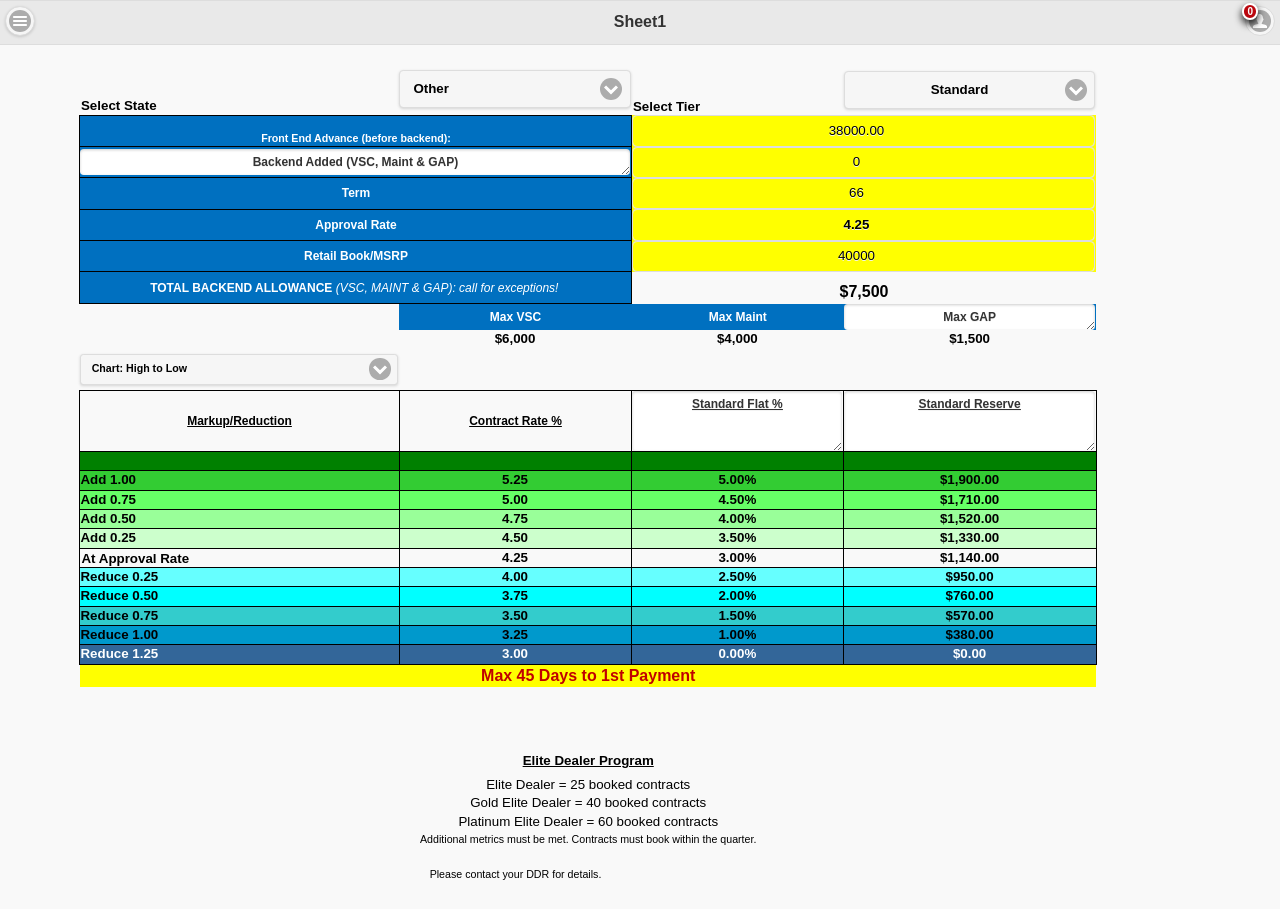
==== index.htm @ ca5412ac "Add files via upload" ====
<!doctype html>
<!-- saved from url=(0013)about:internet -->
<html manifest='offline.appcache'>
    <head>
		<!-- The parts of this webpage that is defined by the original spreadsheet have the same copyright as the original spreadsheet. -->
		<!-- The generic Excel-related parts of this page is Copyright (C) 2002-2026 Framtidsforum I&M AB, Sweden. -->
		<meta name='GENERATOR' content='SpreadsheetConverter to Mobile version 10.6.8301.0' />
		<meta name='viewport' content='width=device-width, user-scalable=no, initial-scale=1'>
        <meta http-equiv='Content-Type' content='text/html; charset=utf-8' />	
		<!-- TITLE OF WEB PAGE -->
        <title>DDR Power Flat Calculator 2020</title>  	
		<link rel='apple-touch-icon-precomposed' href='powered-by-spreadsheetconverter.png'/>
        <link rel='icon' href='powered-by-spreadsheetconverter.png'/>
		<!-- EXTERNAL STYLE SHEET -->
        <link type='text/css' rel='stylesheet' href='assets/css/app.min.css' /><script>var ssc=ssc||{};ssc.pendingUploads=0;ssc.recalcSource='';ssc.APPNAME='PowerFlatCalcDDRCompleteFinal2026';ssc.asyncRecalc=true;</script>
        
        <!-- EXTERNAL JAVASCRIPT -->
        <script type='text/javascript' src='assets/js/app.min.js'></script>
        <script type='text/javascript'>
            $(document).bind('mobileinit',function(){
            $.mobile.changePage.defaults.changeHash = false;
            $.mobile.hashListeningEnabled = false;
            $.mobile.pushStateEnabled = false;});
        </script>
    </head>   
	<!-- BODY CONTENT -->
	<body onload = 'LoadFromQueryString();' browserstorage='false'> <form id="formc" name="formc" method="post" action="https://www.spreadsheetserver.com/server1/g/submit/submit.aspx" target="_top"> <input type='hidden' id='xl_spreadsheet' name='xl_spreadsheet' value='DDR Power Flat Calculator 2020' /> <input type='hidden' id='xl_target2' name='xl_target2' value='lIX2X4qNEWEBjwAvl70T887mK9JZn3meFwxVWVyf2bwhf4KD0NtMVYGzAds2PbgvA5z5WD911DYlU8/YTv1NTm8PkpYxOVdYeLLbTpl46bJu5knNavNoyGuL34n3CODK3PmqX73YiHFtkz6jt1gqkOtJW/hP6wO914LXNCgMHcA=' /> <input type='hidden' id='xl_client' name='xl_client' value='x10.6.8301.0' /> <section id='home' data-url='home' data-role='page' swidth='520' class='cpc'><header data-role='header' data-theme='a'><h1>Sheet1</h1><a href='#leftpanel' data-role='button' data-icon='bars' data-iconpos='notext'>leftpanel</a><a href='#realtimesync_userlistpage' data-iconpos='notext' data-role='button' data-icon='user' class='ui-btn ui-btn-right ui-icon-user ui-corner-all ui-btn-icon-right ui-btn-icon-notext' style='overflow: visible'> <div> <span class='liveuserscount badge badge-header'>0</span> </div> </a></header><article role='main' class='ui-content' style='padding:0px;'> <table width='100%' cellspacing='0' cellpadding='0' style='border-collapse:collapse; margin-bottom:10px;' id='Sheet1-table'> <tr style="height:1px;"> <td width='34'></td><td width='128'></td><td width='99'></td><td width='90'></td><td width='91'></td><td width='78'></td></tr> <tr style='height:13pt;'> <td class='ee100'> </td> <td class='ee100'> </td> <td class='ee100'> </td> <td class='ee100'> </td> <td class='ee100'> </td> <td class='ee100'> </td> </tr> <tr style='height:13pt;'> <td class='ee100'> </td> <td class='ee103'> Select State </td> <td class='ee106'> <fieldset id="fs_XLEW_1_2_3" style="border:0;padding:0;"><select name='XLEW_1_2_3' id='XLEW_1_2_3' class='ee105 no-bg' style=' width:100% ' tabindex='1' size='1' onchange="recalc_onclick('XLEW_1_2_3')"><option data-value="s:CA">CA</option><option data-value="s:CO">CO</option><option data-value="s:IN">IN</option><option data-value="s:NY">NY</option><option data-value="s:OR">OR</option><option data-value="s:SC">SC</option><option data-value="s:TX">TX</option><option data-value="s:Other" selected='selected'>Other</option></select>
</fieldset> </td> <td class='ee103'> Select Tier </td> <td class='ee107'> <fieldset id="fs_XLEW_1_2_5" style="border:0;padding:0;"><select name='XLEW_1_2_5' id='XLEW_1_2_5' class='ee109 no-bg' style=' width:100% ' tabindex='2' size='1' onchange="recalc_onclick('XLEW_1_2_5')"><option data-value="s:Standard" selected='selected'>Standard</option><option data-value="s:Elite">Elite</option><option data-value="s:Gold">Gold</option><option data-value="s:Platinum">Platinum</option></select>
</fieldset> </td> <td class='ee110'> </td> </tr> <tr style='height:13pt;'> <td class='ee100'> </td> <td class='ee111' colspan = '2'> Front End Advance (before backend): </td> <td class='ee117 tooth-fill' colspan = '2'> <div class='ui-input-text ui-body-inherit ui-corner-all'><input type='number' id='XLEW_1_3_4' name='XLEW_1_3_4' class='ee117' style=' width:100% ' value='38000.00' tabindex='3' data-enhanced='true' onchange = "this.value=eedisplayFloatND(eeparseFloat(this.value),2);recalc_onclick('XLEW_1_3_4')" placeholder = "" /></div> </td> <td class='ee120'> </td> </tr> <tr style='height:13pt;'> <td class='ee100'> </td> <td class='ee123' colspan = '2'> <textarea id='XLEW_1_4_2' name='XLEW_1_4_2' class='ee125' style='overflow:auto; border:0px solid #000000; width:100% ;height: 100%' tabindex='-1' readonly rows='1' wrap='soft' onchange="" data-autogrow='false'>""</textarea> </td> <td class='ee117 tooth-fill' colspan = '2'> <div class='ui-input-text ui-body-inherit ui-corner-all'><input type='number' id='XLEW_1_4_4' name='XLEW_1_4_4' class='ee117' style=' width:100% ' value='0' tabindex='4' data-enhanced='true' onchange = "this.value=eedisplayFloatND(eeparseFloat(this.value),0);recalc_onclick('XLEW_1_4_4')" placeholder = "" /></div> </td> <td class='ee100'> </td> </tr> <tr style='height:13pt;'> <td class='ee100'> </td> <td class='ee126' colspan = '2'> Term </td> <td class='ee117 tooth-fill' colspan = '2'> <div class='ui-input-text ui-body-inherit ui-corner-all'><input type='number' id='XLEW_1_5_4' name='XLEW_1_5_4' class='ee117' style=' width:100% ' value='66' tabindex='5' data-enhanced='true' onchange = "this.value=eedisplayFloat(eeparseFloat(this.value));recalc_onclick('XLEW_1_5_4')" placeholder = "" /></div> </td> <td class='ee100'> </td> </tr> <tr style='height:13pt;'> <td class='ee100'> </td> <td class='ee126' colspan = '2'> Approval Rate </td> <td class='ee127 tooth-fill' colspan = '2'> <div class='ui-input-text ui-body-inherit ui-corner-all'><input type='number' id='XLEW_1_6_4' name='XLEW_1_6_4' class='ee127' style=' width:100% ' value='4.25' tabindex='6' data-enhanced='true' onchange = "this.value=eedisplayFloatND(eeparseFloat(this.value),2);recalc_onclick('XLEW_1_6_4')" placeholder = "" /></div> </td> <td class='ee100'> </td> </tr> <tr style='height:15pt;'> <td class='ee100'> </td> <td class='ee126' colspan = '2'> Retail Book/MSRP </td> <td class='ee117 tooth-fill' colspan = '2'> <div class='ui-input-text ui-body-inherit ui-corner-all'><input type='number' id='XLEW_1_7_4' name='XLEW_1_7_4' class='ee117' style=' width:100% ' value='40000' tabindex='7' data-enhanced='true' onchange = "this.value=eedisplayFloatND(eeparseFloat(this.value),0);recalc_onclick('XLEW_1_7_4')" placeholder = "" /></div> </td> <td class='ee100'> </td> </tr> <tr style='height:24pt;'> <td class='ee100'> </td> <td class='ee129' colspan = '2'> TOTAL BACKEND ALLOWANCE <font class='ee130'>(VSC, MAINT &amp; GAP): call for exceptions!<span> </span></font> </td> <td class='ee131' colspan = '2'> <div><input type='text' id='XLEW_1_8_4' name='XLEW_1_8_4' class='ee131' style='overflow:hidden; border:0px solid #000000; width:100% ;box-shadow:none;-moz-box-shadow:none;-webkit-box-shadow:none;background:transparent;text-shadow: none;font-family:inherit;' value='-' tabindex='-1' data-enhanced='true' readonly onchange = "" placeholder = "" data-theme='none' /></div> </td> <td class='ee100'> </td> </tr> <tr style='height:13pt;'> <td class='ee100' colspan = '2'> </td> <td class='ee134'> Max VSC </td> <td class='ee134'> Max Maint </td> <td class='ee135'> <textarea id='XLEW_1_9_5' name='XLEW_1_9_5' class='ee125' style='overflow:auto; border:0px solid #000000; width:100% ;height: 100%' tabindex='-1' readonly rows='1' wrap='soft' onchange="" data-autogrow='false'>""</textarea> </td> <td class='ee100'> </td> </tr> <tr style='height:13pt;'> <td class='ee100'> </td> <td class='ee136'> </td> <td class='ee107'> <div><input type='text' id='XLEW_1_10_3' name='XLEW_1_10_3' class='ee107' style='overflow:hidden; border:0px solid #000000; width:100% ;box-shadow:none;-moz-box-shadow:none;-webkit-box-shadow:none;background:transparent;text-shadow: none;font-family:inherit;' value='-' tabindex='-1' data-enhanced='true' readonly onchange = "" placeholder = "" data-theme='none' /></div> </td> <td class='ee107'> <div><input type='text' id='XLEW_1_10_4' name='XLEW_1_10_4' class='ee107' style='overflow:hidden; border:0px solid #000000; width:100% ;box-shadow:none;-moz-box-shadow:none;-webkit-box-shadow:none;background:transparent;text-shadow: none;font-family:inherit;' value='-' tabindex='-1' data-enhanced='true' readonly onchange = "" placeholder = "" data-theme='none' /></div> </td> <td class='ee107'> <div><input type='text' id='XLEW_1_10_5' name='XLEW_1_10_5' class='ee107' style='overflow:hidden; border:0px solid #000000; width:100% ;box-shadow:none;-moz-box-shadow:none;-webkit-box-shadow:none;background:transparent;text-shadow: none;font-family:inherit;' tabindex='-1' data-enhanced='true' readonly onchange = "" placeholder = "" data-theme='none' /></div> </td> <td class='ee100'> </td> </tr> <tr style='height:12pt;'> <td class='ee100'> </td> <td class='ee139'> <fieldset id="fs_XLEW_1_11_2" style="border:0;padding:0;"><select name='XLEW_1_11_2' id='XLEW_1_11_2' class='ee122 no-bg' style=' width:100% ' tabindex='8' size='1' onchange="recalc_onclick('XLEW_1_11_2')"><option data-value="s:Chart: High to Low" selected='selected'>Chart: High to Low</option><option data-value="s:Chart: Low to High">Chart: Low to High</option></select>
</fieldset> </td> <td class='ee136'> </td> <td class='ee103'> </td> <td class='ee100'> </td> <td class='ee100'> </td> </tr> <tr style='height:38pt;'> <td class='ee100'> </td> <td class='ee140'> Markup/Reduction </td> <td class='ee143'> Contract Rate % </td> <td class='ee144'> <textarea id='XLEW_1_12_4' name='XLEW_1_12_4' class='ee142' style='overflow:auto; border:0px solid #000000; width:100% ;height: 100%' tabindex='-1' readonly rows='3' wrap='soft' onchange="" data-autogrow='false'>""</textarea> </td> <td class='ee145'> <textarea id='XLEW_1_12_5' name='XLEW_1_12_5' class='ee142' style='overflow:auto; border:0px solid #000000; width:100% ;height: 100%' tabindex='-1' readonly rows='3' wrap='soft' onchange="" data-autogrow='false'>""</textarea> </td> <td class='ee110'> </td> </tr> <tr style='height:13pt;'> <td class='ee100'> </td> <td class='ee146'> <div><input type='text' id='XLEW_1_13_2' name='XLEW_1_13_2' class='ee146' style='overflow:hidden; border:0px solid #000000; width:100% ;box-shadow:none;-moz-box-shadow:none;-webkit-box-shadow:none;background:transparent;text-shadow: none;font-family:inherit;' tabindex='-1' data-enhanced='true' readonly onchange = "" placeholder = "" data-theme='none' /></div> </td> <td class='ee148'> <div><input type='text' id='XLEW_1_13_3' name='XLEW_1_13_3' class='ee148' style='overflow:hidden; border:0px solid #000000; width:100% ;box-shadow:none;-moz-box-shadow:none;-webkit-box-shadow:none;background:transparent;text-shadow: none;font-family:inherit;' tabindex='-1' data-enhanced='true' readonly onchange = "" placeholder = "" data-theme='none' /></div> </td> <td class='ee148'> <div><input type='text' id='XLEW_1_13_4' name='XLEW_1_13_4' class='ee148' style='overflow:hidden; border:0px solid #000000; width:100% ;box-shadow:none;-moz-box-shadow:none;-webkit-box-shadow:none;background:transparent;text-shadow: none;font-family:inherit;' tabindex='-1' data-enhanced='true' readonly onchange = "" placeholder = "" data-theme='none' /></div> </td> <td class='ee148'> <div><input type='text' id='XLEW_1_13_5' name='XLEW_1_13_5' class='ee148' style='overflow:hidden; border:0px solid #000000; width:100% ;box-shadow:none;-moz-box-shadow:none;-webkit-box-shadow:none;background:transparent;text-shadow: none;font-family:inherit;' tabindex='-1' data-enhanced='true' readonly onchange = "" placeholder = "" data-theme='none' /></div> </td> <td class='ee103'> </td> </tr> <tr style='height:13pt;'> <td class='ee100'> </td> <td class='ee150'> <div><input type='text' id='XLEW_1_14_2' name='XLEW_1_14_2' class='ee150' style='overflow:hidden; border:0px solid #000000; width:100% ;box-shadow:none;-moz-box-shadow:none;-webkit-box-shadow:none;background:transparent;text-shadow: none;font-family:inherit;' tabindex='-1' data-enhanced='true' readonly onchange = "" placeholder = "" data-theme='none' /></div> </td> <td class='ee152'> <div><input type='text' id='XLEW_1_14_3' name='XLEW_1_14_3' class='ee152' style='overflow:hidden; border:0px solid #000000; width:100% ;box-shadow:none;-moz-box-shadow:none;-webkit-box-shadow:none;background:transparent;text-shadow: none;font-family:inherit;' value='0' tabindex='-1' data-enhanced='true' readonly onchange = "" placeholder = "" data-theme='none' /></div> </td> <td class='ee152'> <div><input type='text' id='XLEW_1_14_4' name='XLEW_1_14_4' class='ee152' style='overflow:hidden; border:0px solid #000000; width:100% ;box-shadow:none;-moz-box-shadow:none;-webkit-box-shadow:none;background:transparent;text-shadow: none;font-family:inherit;' tabindex='-1' data-enhanced='true' readonly onchange = "" placeholder = "" data-theme='none' /></div> </td> <td class='ee152'> <div><input type='text' id='XLEW_1_14_5' name='XLEW_1_14_5' class='ee152' style='overflow:hidden; border:0px solid #000000; width:100% ;box-shadow:none;-moz-box-shadow:none;-webkit-box-shadow:none;background:transparent;text-shadow: none;font-family:inherit;' tabindex='-1' data-enhanced='true' readonly onchange = "" placeholder = "" data-theme='none' /></div> </td> <td class='ee154'> </td> </tr> <tr style='height:13pt;'> <td class='ee100'> </td> <td class='ee157'> <div><input type='text' id='XLEW_1_15_2' name='XLEW_1_15_2' class='ee157' style='overflow:hidden; border:0px solid #000000; width:100% ;box-shadow:none;-moz-box-shadow:none;-webkit-box-shadow:none;background:transparent;text-shadow: none;font-family:inherit;' tabindex='-1' data-enhanced='true' readonly onchange = "" placeholder = "" data-theme='none' /></div> </td> <td class='ee159'> <div><input type='text' id='XLEW_1_15_3' name='XLEW_1_15_3' class='ee159' style='overflow:hidden; border:0px solid #000000; width:100% ;box-shadow:none;-moz-box-shadow:none;-webkit-box-shadow:none;background:transparent;text-shadow: none;font-family:inherit;' value='0' tabindex='-1' data-enhanced='true' readonly onchange = "" placeholder = "" data-theme='none' /></div> </td> <td class='ee159'> <div><input type='text' id='XLEW_1_15_4' name='XLEW_1_15_4' class='ee159' style='overflow:hidden; border:0px solid #000000; width:100% ;box-shadow:none;-moz-box-shadow:none;-webkit-box-shadow:none;background:transparent;text-shadow: none;font-family:inherit;' tabindex='-1' data-enhanced='true' readonly onchange = "" placeholder = "" data-theme='none' /></div> </td> <td class='ee159'> <div><input type='text' id='XLEW_1_15_5' name='XLEW_1_15_5' class='ee159' style='overflow:hidden; border:0px solid #000000; width:100% ;box-shadow:none;-moz-box-shadow:none;-webkit-box-shadow:none;background:transparent;text-shadow: none;font-family:inherit;' tabindex='-1' data-enhanced='true' readonly onchange = "" placeholder = "" data-theme='none' /></div> </td> <td class='ee154'> </td> </tr> <tr style='height:13pt;'> <td class='ee100'> </td> <td class='ee161'> <div><input type='text' id='XLEW_1_16_2' name='XLEW_1_16_2' class='ee161' style='overflow:hidden; border:0px solid #000000; width:100% ;box-shadow:none;-moz-box-shadow:none;-webkit-box-shadow:none;background:transparent;text-shadow: none;font-family:inherit;' tabindex='-1' data-enhanced='true' readonly onchange = "" placeholder = "" data-theme='none' /></div> </td> <td class='ee163'> <div><input type='text' id='XLEW_1_16_3' name='XLEW_1_16_3' class='ee163' style='overflow:hidden; border:0px solid #000000; width:100% ;box-shadow:none;-moz-box-shadow:none;-webkit-box-shadow:none;background:transparent;text-shadow: none;font-family:inherit;' value='0' tabindex='-1' data-enhanced='true' readonly onchange = "" placeholder = "" data-theme='none' /></div> </td> <td class='ee163'> <div><input type='text' id='XLEW_1_16_4' name='XLEW_1_16_4' class='ee163' style='overflow:hidden; border:0px solid #000000; width:100% ;box-shadow:none;-moz-box-shadow:none;-webkit-box-shadow:none;background:transparent;text-shadow: none;font-family:inherit;' tabindex='-1' data-enhanced='true' readonly onchange = "" placeholder = "" data-theme='none' /></div> </td> <td class='ee163'> <div><input type='text' id='XLEW_1_16_5' name='XLEW_1_16_5' class='ee163' style='overflow:hidden; border:0px solid #000000; width:100% ;box-shadow:none;-moz-box-shadow:none;-webkit-box-shadow:none;background:transparent;text-shadow: none;font-family:inherit;' tabindex='-1' data-enhanced='true' readonly onchange = "" placeholder = "" data-theme='none' /></div> </td> <td class='ee154'> </td> </tr> <tr style='height:13pt;'> <td class='ee100'> </td> <td class='ee165'> <div><input type='text' id='XLEW_1_17_2' name='XLEW_1_17_2' class='ee165' style='overflow:hidden; border:0px solid #000000; width:100% ;box-shadow:none;-moz-box-shadow:none;-webkit-box-shadow:none;background:transparent;text-shadow: none;font-family:inherit;' tabindex='-1' data-enhanced='true' readonly onchange = "" placeholder = "" data-theme='none' /></div> </td> <td class='ee167'> <div><input type='text' id='XLEW_1_17_3' name='XLEW_1_17_3' class='ee167' style='overflow:hidden; border:0px solid #000000; width:100% ;box-shadow:none;-moz-box-shadow:none;-webkit-box-shadow:none;background:transparent;text-shadow: none;font-family:inherit;' value='0' tabindex='-1' data-enhanced='true' readonly onchange = "" placeholder = "" data-theme='none' /></div> </td> <td class='ee167'> <div><input type='text' id='XLEW_1_17_4' name='XLEW_1_17_4' class='ee167' style='overflow:hidden; border:0px solid #000000; width:100% ;box-shadow:none;-moz-box-shadow:none;-webkit-box-shadow:none;background:transparent;text-shadow: none;font-family:inherit;' tabindex='-1' data-enhanced='true' readonly onchange = "" placeholder = "" data-theme='none' /></div> </td> <td class='ee167'> <div><input type='text' id='XLEW_1_17_5' name='XLEW_1_17_5' class='ee167' style='overflow:hidden; border:0px solid #000000; width:100% ;box-shadow:none;-moz-box-shadow:none;-webkit-box-shadow:none;background:transparent;text-shadow: none;font-family:inherit;' tabindex='-1' data-enhanced='true' readonly onchange = "" placeholder = "" data-theme='none' /></div> </td> <td class='ee154'> </td> </tr> <tr style='height:13pt;'> <td class='ee100'> </td> <td class='ee169'> At Approval Rate </td> <td class='ee170'> <div><input type='text' id='XLEW_1_18_3' name='XLEW_1_18_3' class='ee170' style='overflow:hidden; border:0px solid #000000; width:100% ;box-shadow:none;-moz-box-shadow:none;-webkit-box-shadow:none;background:transparent;text-shadow: none;font-family:inherit;' value='0' tabindex='-1' data-enhanced='true' readonly onchange = "" placeholder = "" data-theme='none' /></div> </td> <td class='ee170'> <div><input type='text' id='XLEW_1_18_4' name='XLEW_1_18_4' class='ee170' style='overflow:hidden; border:0px solid #000000; width:100% ;box-shadow:none;-moz-box-shadow:none;-webkit-box-shadow:none;background:transparent;text-shadow: none;font-family:inherit;' tabindex='-1' data-enhanced='true' readonly onchange = "" placeholder = "" data-theme='none' /></div> </td> <td class='ee170'> <div><input type='text' id='XLEW_1_18_5' name='XLEW_1_18_5' class='ee170' style='overflow:hidden; border:0px solid #000000; width:100% ;box-shadow:none;-moz-box-shadow:none;-webkit-box-shadow:none;background:transparent;text-shadow: none;font-family:inherit;' tabindex='-1' data-enhanced='true' readonly onchange = "" placeholder = "" data-theme='none' /></div> </td> <td class='ee154'> </td> </tr> <tr style='height:13pt;'> <td class='ee100'> </td> <td class='ee171'> <div><input type='text' id='XLEW_1_19_2' name='XLEW_1_19_2' class='ee171' style='overflow:hidden; border:0px solid #000000; width:100% ;box-shadow:none;-moz-box-shadow:none;-webkit-box-shadow:none;background:transparent;text-shadow: none;font-family:inherit;' tabindex='-1' data-enhanced='true' readonly onchange = "" placeholder = "" data-theme='none' /></div> </td> <td class='ee173'> <div><input type='text' id='XLEW_1_19_3' name='XLEW_1_19_3' class='ee173' style='overflow:hidden; border:0px solid #000000; width:100% ;box-shadow:none;-moz-box-shadow:none;-webkit-box-shadow:none;background:transparent;text-shadow: none;font-family:inherit;' value='0' tabindex='-1' data-enhanced='true' readonly onchange = "" placeholder = "" data-theme='none' /></div> </td> <td class='ee173'> <div><input type='text' id='XLEW_1_19_4' name='XLEW_1_19_4' class='ee173' style='overflow:hidden; border:0px solid #000000; width:100% ;box-shadow:none;-moz-box-shadow:none;-webkit-box-shadow:none;background:transparent;text-shadow: none;font-family:inherit;' tabindex='-1' data-enhanced='true' readonly onchange = "" placeholder = "" data-theme='none' /></div> </td> <td class='ee173'> <div><input type='text' id='XLEW_1_19_5' name='XLEW_1_19_5' class='ee173' style='overflow:hidden; border:0px solid #000000; width:100% ;box-shadow:none;-moz-box-shadow:none;-webkit-box-shadow:none;background:transparent;text-shadow: none;font-family:inherit;' tabindex='-1' data-enhanced='true' readonly onchange = "" placeholder = "" data-theme='none' /></div> </td> <td class='ee154'> </td> </tr> <tr style='height:13pt;'> <td class='ee100'> </td> <td class='ee175'> <div><input type='text' id='XLEW_1_20_2' name='XLEW_1_20_2' class='ee175' style='overflow:hidden; border:0px solid #000000; width:100% ;box-shadow:none;-moz-box-shadow:none;-webkit-box-shadow:none;background:transparent;text-shadow: none;font-family:inherit;' tabindex='-1' data-enhanced='true' readonly onchange = "" placeholder = "" data-theme='none' /></div> </td> <td class='ee177'> <div><input type='text' id='XLEW_1_20_3' name='XLEW_1_20_3' class='ee177' style='overflow:hidden; border:0px solid #000000; width:100% ;box-shadow:none;-moz-box-shadow:none;-webkit-box-shadow:none;background:transparent;text-shadow: none;font-family:inherit;' value='0' tabindex='-1' data-enhanced='true' readonly onchange = "" placeholder = "" data-theme='none' /></div> </td> <td class='ee177'> <div><input type='text' id='XLEW_1_20_4' name='XLEW_1_20_4' class='ee177' style='overflow:hidden; border:0px solid #000000; width:100% ;box-shadow:none;-moz-box-shadow:none;-webkit-box-shadow:none;background:transparent;text-shadow: none;font-family:inherit;' tabindex='-1' data-enhanced='true' readonly onchange = "" placeholder = "" data-theme='none' /></div> </td> <td class='ee177'> <div><input type='text' id='XLEW_1_20_5' name='XLEW_1_20_5' class='ee177' style='overflow:hidden; border:0px solid #000000; width:100% ;box-shadow:none;-moz-box-shadow:none;-webkit-box-shadow:none;background:transparent;text-shadow: none;font-family:inherit;' tabindex='-1' data-enhanced='true' readonly onchange = "" placeholder = "" data-theme='none' /></div> </td> <td class='ee120'> </td> </tr> <tr style='height:13pt;'> <td class='ee100'> </td> <td class='ee179'> <div><input type='text' id='XLEW_1_21_2' name='XLEW_1_21_2' class='ee179' style='overflow:hidden; border:0px solid #000000; width:100% ;box-shadow:none;-moz-box-shadow:none;-webkit-box-shadow:none;background:transparent;text-shadow: none;font-family:inherit;' tabindex='-1' data-enhanced='true' readonly onchange = "" placeholder = "" data-theme='none' /></div> </td> <td class='ee181'> <div><input type='text' id='XLEW_1_21_3' name='XLEW_1_21_3' class='ee181' style='overflow:hidden; border:0px solid #000000; width:100% ;box-shadow:none;-moz-box-shadow:none;-webkit-box-shadow:none;background:transparent;text-shadow: none;font-family:inherit;' value='0' tabindex='-1' data-enhanced='true' readonly onchange = "" placeholder = "" data-theme='none' /></div> </td> <td class='ee181'> <div><input type='text' id='XLEW_1_21_4' name='XLEW_1_21_4' class='ee181' style='overflow:hidden; border:0px solid #000000; width:100% ;box-shadow:none;-moz-box-shadow:none;-webkit-box-shadow:none;background:transparent;text-shadow: none;font-family:inherit;' tabindex='-1' data-enhanced='true' readonly onchange = "" placeholder = "" data-theme='none' /></div> </td> <td class='ee181'> <div><input type='text' id='XLEW_1_21_5' name='XLEW_1_21_5' class='ee181' style='overflow:hidden; border:0px solid #000000; width:100% ;box-shadow:none;-moz-box-shadow:none;-webkit-box-shadow:none;background:transparent;text-shadow: none;font-family:inherit;' tabindex='-1' data-enhanced='true' readonly onchange = "" placeholder = "" data-theme='none' /></div> </td> <td class='ee120'> </td> </tr> <tr style='height:13pt;'> <td class='ee100'> </td> <td class='ee183'> <div><input type='text' id='XLEW_1_22_2' name='XLEW_1_22_2' class='ee183' style='overflow:hidden; border:0px solid #000000; width:100% ;box-shadow:none;-moz-box-shadow:none;-webkit-box-shadow:none;background:transparent;text-shadow: none;font-family:inherit;' tabindex='-1' data-enhanced='true' readonly onchange = "" placeholder = "" data-theme='none' /></div> </td> <td class='ee185'> <div><input type='text' id='XLEW_1_22_3' name='XLEW_1_22_3' class='ee185' style='overflow:hidden; border:0px solid #000000; width:100% ;box-shadow:none;-moz-box-shadow:none;-webkit-box-shadow:none;background:transparent;text-shadow: none;font-family:inherit;' value='0' tabindex='-1' data-enhanced='true' readonly onchange = "" placeholder = "" data-theme='none' /></div> </td> <td class='ee185'> <div><input type='text' id='XLEW_1_22_4' name='XLEW_1_22_4' class='ee185' style='overflow:hidden; border:0px solid #000000; width:100% ;box-shadow:none;-moz-box-shadow:none;-webkit-box-shadow:none;background:transparent;text-shadow: none;font-family:inherit;' tabindex='-1' data-enhanced='true' readonly onchange = "" placeholder = "" data-theme='none' /></div> </td> <td class='ee185'> <div><input type='text' id='XLEW_1_22_5' name='XLEW_1_22_5' class='ee185' style='overflow:hidden; border:0px solid #000000; width:100% ;box-shadow:none;-moz-box-shadow:none;-webkit-box-shadow:none;background:transparent;text-shadow: none;font-family:inherit;' tabindex='-1' data-enhanced='true' readonly onchange = "" placeholder = "" data-theme='none' /></div> </td> <td class='ee120'> </td> </tr> <tr style='height:13pt;'> <td class='ee100'> </td> <td class='ee187'> <div><input type='text' id='XLEW_1_23_2' name='XLEW_1_23_2' class='ee187' style='overflow:hidden; border:0px solid #000000; width:100% ;box-shadow:none;-moz-box-shadow:none;-webkit-box-shadow:none;background:transparent;text-shadow: none;font-family:inherit;' tabindex='-1' data-enhanced='true' readonly onchange = "" placeholder = "" data-theme='none' /></div> </td> <td class='ee189'> <div><input type='text' id='XLEW_1_23_3' name='XLEW_1_23_3' class='ee189' style='overflow:hidden; border:0px solid #000000; width:100% ;box-shadow:none;-moz-box-shadow:none;-webkit-box-shadow:none;background:transparent;text-shadow: none;font-family:inherit;' tabindex='-1' data-enhanced='true' readonly onchange = "" placeholder = "" data-theme='none' /></div> </td> <td class='ee192'> <div><input type='text' id='XLEW_1_23_4' name='XLEW_1_23_4' class='ee192' style='overflow:hidden; border:0px solid #000000; width:100% ;box-shadow:none;-moz-box-shadow:none;-webkit-box-shadow:none;background:transparent;text-shadow: none;font-family:inherit;' tabindex='-1' data-enhanced='true' readonly onchange = "" placeholder = "" data-theme='none' /></div> </td> <td class='ee192'> <div><input type='text' id='XLEW_1_23_5' name='XLEW_1_23_5' class='ee192' style='overflow:hidden; border:0px solid #000000; width:100% ;box-shadow:none;-moz-box-shadow:none;-webkit-box-shadow:none;background:transparent;text-shadow: none;font-family:inherit;' tabindex='-1' data-enhanced='true' readonly onchange = "" placeholder = "" data-theme='none' /></div> </td> <td class='ee120'> </td> </tr> <tr style='height:13pt;'> <td class='ee100'> </td> <td class='ee194' colspan = '4'> Max 45 Days to 1st Payment </td> <td class='ee196'> </td> </tr> <tr style='height:14pt;'> <td class='ee100'> </td> <td class='ee107' colspan = '4'> <div><input type='text' id='XLEW_1_25_2' name='XLEW_1_25_2' class='ee107' style='overflow:hidden; border:0px solid #000000; width:100% ;box-shadow:none;-moz-box-shadow:none;-webkit-box-shadow:none;background:transparent;text-shadow: none;font-family:inherit;' tabindex='-1' data-enhanced='true' readonly onchange = "" placeholder = "" data-theme='none' /></div> </td> <td class='ee196'> </td> </tr> <tr style='height:18pt;'> <td class='ee100'> </td> <td class='ee198' colspan = '4'> <div><input type='text' id='XLEW_1_26_2' name='XLEW_1_26_2' class='ee198' style='overflow:hidden; border:0px solid #000000; width:100% ;box-shadow:none;-moz-box-shadow:none;-webkit-box-shadow:none;background:transparent;text-shadow: none;font-family:inherit;' tabindex='-1' data-enhanced='true' readonly onchange = "" placeholder = "" data-theme='none' /></div> </td> <td class='ee196'> </td> </tr> <tr style='height:14pt;'> <td class='ee100'> </td> <td class='ee103'> </td> <td class='ee103'> </td> <td class='ee103'> </td> <td class='ee103'> </td> <td class='ee196'> </td> </tr> <tr style='height:16pt;'> <td class='ee100'> </td> <td class='ee201' colspan = '4'> Elite Dealer Program </td> <td class='ee196'> </td> </tr> <tr style='height:18pt;'> <td class='ee204'> </td> <td class='ee154' colspan = '4'> Elite Dealer = 25 booked contracts </td> <td class='ee204'> </td> </tr> <tr style='height:13pt;'> <td class='ee100'> </td> <td class='ee154' colspan = '4'> Gold Elite Dealer<span> </span>= 40 booked contracts </td> <td class='ee100'> </td> </tr> <tr style='height:13pt;'> <td class='ee100'> </td> <td class='ee154' colspan = '4'> Platinum Elite Dealer = 60 booked contracts </td> <td class='ee100'> </td> </tr> <tr style='height:13pt;'> <td class='ee100'> </td> <td class='ee207' colspan = '4'> Additional metrics must be met. Contracts must book within the quarter. </td> <td class='ee100'> </td> </tr> <tr style='height:13pt;'> <td class='ee100'> </td> <td class='ee210'> <span> <table cellpadding='0' cellspacing='0'> <tr> <td width='39' height='7'></td> </tr> <tr> <td></td> <td> <img src='image002.png' width='0' height='0' /> </td> <td width='88'></td> </tr> <tr> <td height='9'></td> </tr> </table> </span> </td> <td class='ee207'> Please contact your DDR for details. </td> <td class='ee100' colspan = '3'> </td> </tr> <tr style='height:13pt;'> <td class='ee100'> </td> <td class='ee213'> </td> <td class='ee100' colspan = '4'> </td> </tr> </table> </article> </section><!-- confirmation dialog for reset begin --><div data-role='popup' id='resetConfirmation' data-overlay-theme='a' data-theme='c' data-dismissible='false' style='max-width:300px;' class='ui-corner-all' data-history='false'> <section role='main' data-role='ui-content'> <div class='dialog-content'><b>Ready to reset</b> <div style='text-align:center;'> <div style='padding-left:15px;padding-right:15px;'> <span style='display:block;padding-top:8px;padding-bottom:16px;'> Are you sure to reset the Form's values? </span> </div> </div> </div> <div class='ui-grid-a dialog-button-panel'> <button class='ui-block-a dialog-left-button low-emphasis' onclick="$('#resetConfirmation').popup('close');">Cancel</button> <button id='about_done' class='ui-block-b dialog-right-button high-emphasis' onclick="reset_onclick(this);">OK</button> </div> </section></div><!-- confirmation dialog for reset end --><div data-role='panel' id='leftpanel' data-theme='a'> <div class='ui-panel-inner' style='padding: 0px;'> <div id='buttons' class='ui-grid-b' style='background: #f6f6f6'> <!-- submit button begin --> <section class='ui-block-b'> <a href='#' class='ui-btn ui-icon-action ui-btn-icon-top ' onclick="$('#formc').submit();"> Submit </a> </section> <!-- submit button end --> <!-- reset button begin --> <section class='ui-block-c'> <a href='#' class='ui-btn ui-icon-refresh ui-btn-icon-top' onclick="showpopup($('#resetConfirmation'));"> Reset </a> </section> <!-- reset button end --> <!-- update button begin --> <section class='ui-block-c'> <a href='#' class='ui-btn ui-icon-check ui-btn-icon-top' onclick="recalc_onclick('');$('#leftpanel').panel('close');"> Update </a> </section> <!-- update button end --> </div> <a href='#realtimesync' class='ui-btn ui-btn-icon-right ui-icon-carat-r btn-has-left-svg' style='border-width: 1px 0px 1px 0px!important;text-align: left;margin: 0px;' data-transition='slide'> <svg version='1.1' xmlns='http://www.w3.org/2000/svg' xmlns:xlink='http://www.w3.org/1999/xlink' x='0px' y='0px' width='32px' height='32px' viewBox='0 0 347 248' enable-background='new 0 0 347 248' xml:space='preserve' class='ui-li-icon ui-corner-none ui-li-thumb list-item-icon'> <g id='Page-1' stroke='none' stroke-width='1' fill='none' fill-rule='evenodd'> <g id='RealtimeSync' transform='translate(-154.000000, -773.000000)' fill='#8B8B8B'> <path id='cloud-arrow-people' d='M287.548259,871.616279 L266.250424,871.616279 L304.980128,826.879279 L343.709832,871.616279 L321.988355,871.616279 L321.988355,959.558857 L287.548259,959.558857 L287.548259,871.616279 Z M234.775357,975.582413 L213.477522,975.582413 L252.207226,1020.31941 L290.936929,975.582413 L269.215452,975.582413 L269.215452,887.639835 L234.775357,887.639835 L234.775357,975.582413 L234.775357,975.582413 Z M217.328779,956.889412 L217.308942,956.889412 C182.293495,956.889412 154.3565,928.953093 154.3565,894.612941 C154.3565,866.650285 172.967657,842.529388 199.029355,834.874233 C206.359018,809.889632 232.648966,795.244488 257.734861,801.93397 C272.753444,784.174361 294.722848,773.852462 318.424386,773.852462 C353.881544,773.852462 384.279382,797.146444 394.419205,829.741365 L394.419205,829.741365 C385.401669,832.168456 376.931496,835.905381 369.231497,840.732212 C362.129362,813.25726 339.96632,800.863626 318.424386,800.863626 C284.451596,800.863626 270.495929,826.578897 267.013428,836.426063 C253.163107,816.449457 215.571406,831.531518 223.36162,858.270537 C200.039598,854.041834 181.367664,871.59953 181.367664,894.612266 C181.367664,914.057414 197.187823,929.876898 217.308267,929.876898 L217.328779,929.876898 L217.328779,956.889412 L217.328779,956.889412 Z M419.342982,1000.75191 C464.097663,1000.75191 500.3785,965.529266 500.3785,922.07993 C500.3785,878.630594 464.097663,843.407948 419.342982,843.407948 C374.588301,843.407948 338.307464,878.630594 338.307464,922.07993 C338.307464,965.529266 374.588301,1000.75191 419.342982,1000.75191 Z M483.852298,968.62415 L450.526333,968.62415 C450.524665,929.446983 432.395227,948.067823 432.395227,913.736578 C432.395227,901.3437 439.906566,894.618132 449.55078,894.618132 C463.800937,894.618132 473.718223,909.31441 460.22391,936.795347 C455.790565,945.823865 464.944502,947.968752 474.778823,950.419408 C484.608559,952.868262 483.852298,958.466673 483.852298,968.62415 Z M429.716209,945.725695 C417.346701,942.642787 405.832261,939.944453 411.408753,928.588668 C428.382954,894.021004 415.907969,875.535261 397.983647,875.535261 C379.705792,875.535261 367.538481,894.730262 384.558958,928.588668 C390.302212,940.013803 378.354193,942.709434 366.250668,945.725695 C353.886163,948.805902 354.837119,955.847597 354.837119,968.6246 L441.129759,968.6246 C441.129759,955.847146 442.081131,948.805902 429.716209,945.725695 Z'></path> </g> </g> </svg> Real-time Sync <span id='liveuserscountx' class='liveuserscount ui-li-count ui-btn-up-c ui-btn-corner-all' style='right: 3.2em;'>0</span> </a> <div style='position:absolute;bottom:0;width:100%;margin:0;font:9px Helvetica, Arial, Verdana, Trebuchet MS;'> <a href='http://www.spreadsheetconverter.com/create-your-web-calculator-or-web-form-with-excel/' target='_blank'><div class='poweredby-logo' style='padding-right:5px'></div></a> created with<br/> <a href='http://www.spreadsheetconverter.com/create-your-web-calculator-or-web-form-with-excel/' target='_blank' style='text-decoration:none;color:#4D8BFF!important;font:11px Helvetica, Arial, Verdana, Trebuchet MS;font-style:italic'> SpreadsheetConverter</a> </div></div> <div data-role='popup' id='about' data-overlay-theme='a' data-theme='c' data-dismissible='false' style='max-width:300px;' class='ui-corner-all' data-history='false'> <section role='main' data-role='ui-content'> <!-- captcha begin --> <div class='dialog-content'><b>Ready to submit</b><div style='text-align:center;'> <div style='padding-left:15px;padding-right:15px;'> <span style='display:block;padding-top:8px;padding-bottom:16px;'> This form is complete and has passed all validation tests.</span> <span> Do you want to submit now?</span> </div> </div> </div> <!-- captcha end --> <div class='ui-grid-a dialog-button-panel'> <button class='ui-block-a dialog-left-button low-emphasis' onclick="$('#about').popup('close')">Cancel</button> <button id='about_done' class='ui-block-b dialog-right-button high-emphasis' onclick="check_captcha(this);">Submit</button> </div> </section> </div> </div><section id='realtimesync' data-url='realtimesync' data-role='page'> <header data-role='header' data-add-back-btn='true' data-theme='a'> <h1>Real-time Sync</h1> <a data-rel='back' data-icon='carat-l' href='#home' class='ui-btn ui-icon-carat-l ui-btn-icon-notext ui-corner-all'>Back</a> </header> <footer data-role='footer' data-position='fixed' data-tap-toggle='false' data-theme='a'> <nav data-role='navbar'> <ul> <li><a href='#realtimesync' data-icon='gear' data-iconpos='notext' class='ui-btn-active' data-history='false'></a></li> <li><a href='#realtimesync_userlistpage' data-icon='user' data-iconpos='notext' data-history='false'> <div> <span class='liveuserscount badge badge-footer'>0</span> </div> </a></li> </ul> </nav> </footer> <article role='main' class='ui-content'> <div id='setting' class='ui-body-d'> <div id='pnlWsError' style='color:rgb(205, 10, 10);text-align:center;font-size:small;'></div> <label for='txtWsSecretkey'>Secret Key:</label> <input type='text' id='txtWsSecretkey' placeholder='unique min 7 char name'> <button type='button' id='btnWsConnect'>Connect</button> <label for='txtWsEmail'>Share your name/email :</label> <input type='text' id='txtWsEmail' placeholder='name or email'> <span id='labelShareStatus' class='page-label' style='color: green'></span> <button type='button' id='btnWsEmailShare'>Share</button> <div id='dataShareUrl' style='display:none; margin-bottom:8px; width:100%;'> <input type='text' id='txtDataShareUrl'> </div> <div style='width:100%'> <a href='http://www.spreadsheetconverter.com/support/online-help/real-time-sync-in-mobile/' class='slick-url-label ui-link' target='_blank' style='float:left'>learn more about Real-time Sync</a> <a id='btnShareUrl' type='button' class='slick-url-label ui-link' href='#' target='_blank' style='float:right'>Share The Link</a> </div> </div> </article> </section> <section id='realtimesync_userlistpage' data-url='realtimesync_userlistpage' data-role='page'> <header data-role='header' data-add-back-btn='true'> <h1>participant list</h1> <a data-rel='back' data-icon='carat-l' href='#home' class='ui-btn ui-icon-carat-l ui-btn-icon-notext ui-corner-all'>Back</a> </header> <footer data-role='footer' data-theme='a' data-position='fixed' data-tap-toggle='false'> <nav data-role='navbar'> <ul> <li><a href='#realtimesync' data-icon='gear' data-iconpos='notext' data-history='false'></a></li> <li><a href='#realtimesync_userlistpage' data-icon='user' data-iconpos='notext' class='ui-btn-active' data-history='false'> <div> <span class='liveuserscount badge badge-footer'>0</span> </div> </a></li> </ul> </nav> </footer> <article role='main' class='ui-content'> <ul id='liveuserslist' data-role='listview'> <li>&nbsp;&nbsp;No one is connected.</li> </ul> </article> </section><input type="hidden" id="xl_templateimages" name="xl_templateimages" value="1" /><input type="hidden" id="xl_aux2" name="xl_aux2" value="UEsDBC0AAAAIAKhN+1wy2JbX//////////[base64]
SQICEI26AVh/1+b6vz+kfJPHnf/938tPp51b398s2+Fv3/Axcfvlw9qkFyhWO+wpbHHfaPQW/BUdQlQddT3d8i1iuo9sc174oN14dnQzI0Ab3Q9vxa3f10thzar4xwEPdrwwtw3N9t08qhjus3Q3t0rSeG1XP7fctA0/fZhaTBBYT1zNn9Yf10oCQUY3jpibVuUmVmnCPJpzI84gTRM4dzp2bG04mk+oEVl3vlutecVftVoUhRXwpAI11k72ft7
tNylz3stL+x5dPv9ZLLdch2CGV7sOIOt/6fNFtX3TrJYLvCcfsj4Ex0D0fk/qXbqeilgDHTkMsYuPG6ekVuHQn2AMdWyegpdvGmH5wPSDyIn/CPdai1X3yYGNAaBPTMxu+X2qAV0dHgL5WHufeg2t2xAcOxiY2Qe8BXI88CsUfYEyo63fYI7T599zR+yrGAs+DfwHDtakHNTCxHNOdsNMdA9CnMCt9fWjZD/RQ07N0e1bqW//EtEzgqzw/mtd9d
KkGHNcbfq87wdbtgNBixPO0bKSbpuXcVmzcZ4XC6P5JoTetulhK3NG8jPlW0W3r1qFF7By0jCGyDN2el/dcQtwh+Dd4RAjXQAjALwD4NAQqPvasfirASlaApUwBb+KxnCeJ+MQS8RtLpLwYwAZNhdhLAFnLT69M6rPAv5jUkRiyQCH3dOPbreeOHZMef83zCt9i/vTo6Iu9ytSA9oaqRCFR0K5tmWCRoGndmesB+MiaczyLVXs29eV7rWk3jGh4
LtfAIngTpdQDEUp5LtQDtm138pSCvQ/ne8kkgpYH5Bu5Lm4voaiHMBURxSzxbuIwfNHpj643rJ5nRTOt5XVCMbRMk/oyk0paLVU2LGwGQy56nJbXIfeZVOmH3JcxlxfVHBKxGRItefQliKki+nYXfXBh7rRtuBahtkbUXM/EhuvpbGc0YMf57piwvVWieBgJAMJMIW/mM8rbfCGTKJJyzsJe5o5Q3k4uye+uzjO8Wo7WnXvYX0VsrNjL+J1gSj5
VL+Kc21EmLxloebSkiQZ7tuXg+J6KtrdjsLUVXDpAcLOuWHSwHemBCj22PNim00NKp0eCqoUe6+ixtB9162HspNqNSlAzSXil/mnnMH4cRsoqBTIhYBME6hb70A/RM5IuYpGW376RFIPELy1BIWy1IJxrnlTtH+BKEUlYTdZBXeMjiYXq6wQJzL3uiaGgjK6iQZldnCEtDeGvZbnTkeUixYWQpa4m67BSnFaovkaQyHzudU8MZXmU1rROR9OKeA
8hS1xN1kHFuwwL1dcJEpR73RNDWf4VrdXqdFqtIt5DyJJXk3VY8a4Uqq8TJGrudU8MRZtvUh+KxHu4ulfhD46VvXR8RQid2HY6xegQQpa4mqyDGh0UWKi+TpCg3OueGMrSbFD/Y6wXwR7ClLyCqcOKdKXQO3FsqPlWPDEOLXQ/vljxhZGl8qvJOqhIV4VC9TWCRBVzr3tiKGE3AmpaEe+hZKHVZB1WvEuF6usEiZx73RNDUUJSlyxvsJf/si9OU
9XVPB3K5Wmq9qNrnfS+EU3Is9qJUYiF3smyoAYPU+9nKFDs7cmvWzx7ZXSP5l6uQdLkw32yW2KMajKMyW7mEw4iKYtJH9m3M9CbeS28vGdprXmjxULfFfktXhaJDuBBjOIWH3qnHkR6EjN7flxWEgvwpUgch/foiFXXPaxTxMCl9fp0hlED+pi4x/TwCRe43Age1/pq/pV9mj1YtueaD+zdtO5AcLReWrg9piaN7qfT0dcQyZKBj+ftDGhuxc5x
6bn9fNJTm5kEatRe9/v94ynoGqLnFdgANLFMMqhp7OMTfWqPM4InDNd6rm3Sxn52ev7o+Jo9SVY44Wi7AZ7p+xKMmvDdfyN4zT0IWi81Tojeo7IGbtTLAs+/KdPYsm1/pBu0Wr3MP36fmgXfH5soT5mi6Gx95OPa7EPwvGLizTwZPPovBM2xI+asNYjKjROOmI0nZYKoLhdqWkgZH1ImLJcp8/NxxFvwrDzzDNJOXp66Zti679fLwWN5gzJmmp9
[base64]
5hols2+OC637jz66vLrQqppEcporVRaiFd9HO3eQY+NFt/b1+cgubZ2eevzYtWG5ywacQTW0hP+/bX69Yv4Lz56aILftaHo2OazD42L9/RibVu23Rq5wF8b+ARW1P5P52wdhr//w+dQrEPJxw7YzhgKKxBnbrLGFh2I9RfxA6d6/eAMhJT41y3HBJeR4pNj1rU+LWreIfy6vFfiZRG4CNH9VhjlMY4PVPi2kxpsTMQQYga4aKohrub+EF1XaSIf
+zP3rfxiLvC5thgQR5eNXCc/[base64]
aYyl/e+qKdHDnxi5xFCFOGOYxhilMc6ASzU6WEQxkkspzhimMUZpjLPgMiZYIlc5qhZnHMGlJsYZozTGGXCpoYW9p/n2EZLAqf7gA+ICwSfgUn8Y4hX7SZqcyLW1tw15Zdm11exFLiESurj29oSmruOivAUX0WY/ne3nUEIM8poYRF5YprltWwSDU6zb2AOXnnvr6cOtay/yaPWaFsU4VQeiBHqu+w1Ts+m2lB+Ob1fL7hAXP7q2CZ76OdsvPwJ
gumVeB4hP5PjOtoLDHL+0dWI54yF4RrKcra9iWJpqmub0P5HBEBPPMnwwHNM02sPsexXMdilnxdT/I3YNMRlYDiADDP4Y6+xvd6t7RSJEggwkwLqPA57ZFuuDO/YA+4di9guMGfxs5a/0+ClHcEf+R25dLyfqRQe44OKSp1eocLMrboK/aW78BVBLAwQtAAAACACoTftc+Jgftf//////////NAAUAEREUiBQb3dlciBGbGF0IENhbGN1bGF0b3
IgMjAyMF90ZW1wbGF0ZVxkcm9wZG93bi5naWYBABAAAgEAAAAAAAD6AAAAAAAAAHP3dLOwTORnEGI4wsDgm9i6/uzvDUc/Hb32Z++57+fu/j1y+fvuc39vPfu3/vSvm4+/bT/2cdeVP9sv/zl14++zd3+2n/2z9cT3Kw//rD74ZevZX6du/Fx7+NvDV//uPPvJgA0o/mRhYGf4z6AD4oDsZGCtf6AcypYoFDiLa0aJYpCOqJ8tT1qrgqv/fYfJi
m6rLflOPEm0MJab6ilfwOAqVMXnoMvZUOFr2/BD852Tz7FNC9/k+p9+tM3cSHaKZM+3pjj2B5/juLlLzXkY29sFxdhbeHj725m6e/t5J3aHTp3GyCQsIqKulsu5hImraUWTFtMaLkUGawBQSwMELQAAAAgAqE37XDDDYef//////////zQAFABERFIgUG93ZXIgRmxhdCBDYWxjdWxhdG9yIDIwMjBfdGVtcGxhdGVcaW1hZ2UwMDIuZ2lmAQAQ
ACcDAAAAAAAApwEAAAAAAABFk7GtIEQQQ/2lH9AG8ZI5AZFzooAtgMR1bBtuYWtxOrUgpJPM/iNgstFIO55n77c///j1t78+8IG/8V8REGAgQLGARSxhGStYxQY2sYVt7GAXBzjEEY5xglNc4BJXuMYNbjHAECOMMcH0vY0SFWo06GvebhIiTOTNuMBFLnGZK1zlBje5xW3ucJcHPOQRj3nCU17wkle85g1vOeCQI4454ZQFS1as2bBPxzubggQ
LebK0oEUtaVkrWtWGNrWlbe1oVwc61JGOdaJTXehSV7rWjW410FAjjTXRVIVKVarVqA/BI05Dho08Il7wope87BWvesOb3vK2d7zrAx/6yMc+8akvfOkrX/vGtx546JHHnnjqwqUr127cR/+ZzUCBgzwzspDFLGU5K1nNRjazle3sZDcHOcxRjnOS01zkMle5zk1uM8gwo4wzyTRFylSp06T9CsJz4yF5ut7wRWGhi13qcle62o1udqvb3eluD3
rYox73pKe96GWvet2b3nbQYUcdd9L5WvaC9tx+yN/dP5b/Xz//8/kBfMcvX83Xn8BPn/j4/MTv/wJQSwECLQAtAAAACACoTftcMtiW1///////////TwAUAAAAAAAAAAAAAAAAAAAARERSIFBvd2VyIEZsYXQgQ2FsY3VsYXRvciAyMDIwX3RlbXBsYXRlXEREUiBQb3dlciBGbGF0IENhbGN1bGF0b3IgMjAyMC50ZW1wbGF0ZQEAEAAbewAAA
AAAAL4JAAAAAAAAUEsBAi0ALQAAAAgAqE37XPiYH7X//////////zQAFAAAAAAAAAAAAAAAPwoAAEREUiBQb3dlciBGbGF0IENhbGN1bGF0b3IgMjAyMF90ZW1wbGF0ZVxkcm9wZG93bi5naWYBABAAAgEAAAAAAAD6AAAAAAAAAFBLAQItAC0AAAAIAKhN+1www2Hn//////////80ABQAAAAAAAAAAAAAAJ8LAABERFIgUG93ZXIgRmxhdCBD
YWxjdWxhdG9yIDIwMjBfdGVtcGxhdGVcaW1hZ2UwMDIuZ2lmAQAQACcDAAAAAAAApwEAAAAAAABQSwUGAAAAAAMAAwB9AQAArA0AAAAA"></form> 
    
	</body>
</html>
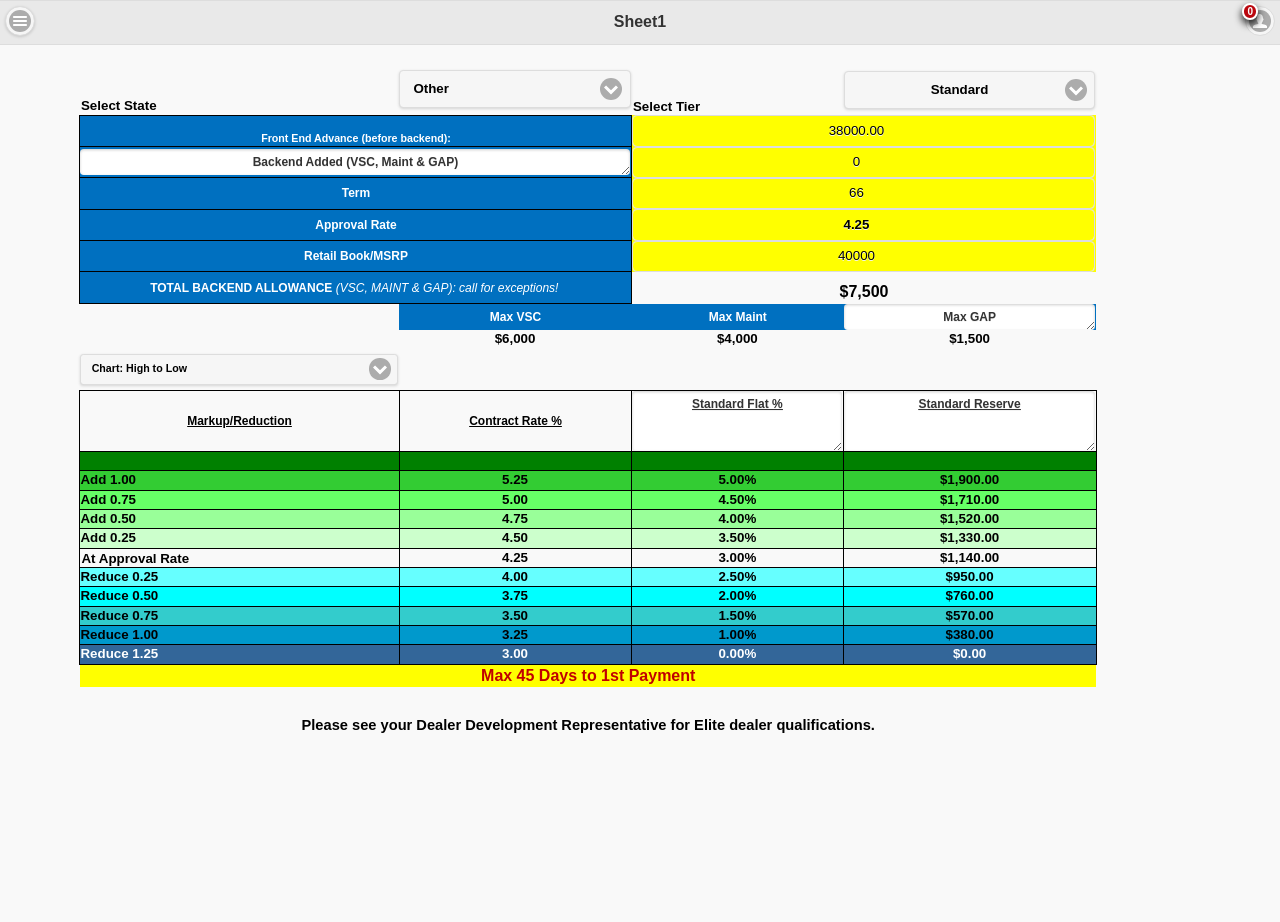
==== commit 5940dc14: "Add files via upload" ====
--- a/index.htm
+++ b/index.htm
@@ -8,7 +8,7 @@
 		<meta name='viewport' content='width=device-width, user-scalable=no, initial-scale=1'>
         <meta http-equiv='Content-Type' content='text/html; charset=utf-8' />	
 		<!-- TITLE OF WEB PAGE -->
-        <title>DDR Power Flat Calculator 2020</title>  	
+        <title>Power Flat Calculator Mobile</title>  	
 		<link rel='apple-touch-icon-precomposed' href='powered-by-spreadsheetconverter.png'/>
         <link rel='icon' href='powered-by-spreadsheetconverter.png'/>
 		<!-- EXTERNAL STYLE SHEET -->
@@ -24,30 +24,29 @@
         </script>
     </head>   
 	<!-- BODY CONTENT -->
-	<body onload = 'LoadFromQueryString();' browserstorage='false'> <form id="formc" name="formc" method="post" action="https://www.spreadsheetserver.com/server1/g/submit/submit.aspx" target="_top"> <input type='hidden' id='xl_spreadsheet' name='xl_spreadsheet' value='DDR Power Flat Calculator 2020' /> <input type='hidden' id='xl_target2' name='xl_target2' value='lIX2X4qNEWEBjwAvl70T887mK9JZn3meFwxVWVyf2bwhf4KD0NtMVYGzAds2PbgvA5z5WD911DYlU8/YTv1NTm8PkpYxOVdYeLLbTpl46bJu5knNavNoyGuL34n3CODK3PmqX73YiHFtkz6jt1gqkOtJW/hP6wO914LXNCgMHcA=' /> <input type='hidden' id='xl_client' name='xl_client' value='x10.6.8301.0' /> <section id='home' data-url='home' data-role='page' swidth='520' class='cpc'><header data-role='header' data-theme='a'><h1>Sheet1</h1><a href='#leftpanel' data-role='button' data-icon='bars' data-iconpos='notext'>leftpanel</a><a href='#realtimesync_userlistpage' data-iconpos='notext' data-role='button' data-icon='user' class='ui-btn ui-btn-right ui-icon-user ui-corner-all ui-btn-icon-right ui-btn-icon-notext' style='overflow: visible'> <div> <span class='liveuserscount badge badge-header'>0</span> </div> </a></header><article role='main' class='ui-content' style='padding:0px;'> <table width='100%' cellspacing='0' cellpadding='0' style='border-collapse:collapse; margin-bottom:10px;' id='Sheet1-table'> <tr style="height:1px;"> <td width='34'></td><td width='128'></td><td width='99'></td><td width='90'></td><td width='91'></td><td width='78'></td></tr> <tr style='height:13pt;'> <td class='ee100'> </td> <td class='ee100'> </td> <td class='ee100'> </td> <td class='ee100'> </td> <td class='ee100'> </td> <td class='ee100'> </td> </tr> <tr style='height:13pt;'> <td class='ee100'> </td> <td class='ee103'> Select State </td> <td class='ee106'> <fieldset id="fs_XLEW_1_2_3" style="border:0;padding:0;"><select name='XLEW_1_2_3' id='XLEW_1_2_3' class='ee105 no-bg' style=' width:100% ' tabindex='1' size='1' onchange="recalc_onclick('XLEW_1_2_3')"><option data-value="s:CA">CA</option><option data-value="s:CO">CO</option><option data-value="s:IN">IN</option><option data-value="s:NY">NY</option><option data-value="s:OR">OR</option><option data-value="s:SC">SC</option><option data-value="s:TX">TX</option><option data-value="s:Other" selected='selected'>Other</option></select>
+	<body onload = 'LoadFromQueryString();' browserstorage='false'> <form id="formc" name="formc" method="post" action="https://www.spreadsheetserver.com/server1/g/submit/submit.aspx" target="_top"> <input type='hidden' id='xl_spreadsheet' name='xl_spreadsheet' value='Power Flat Calculator Mobile' /> <input type='hidden' id='xl_target2' name='xl_target2' value='jnwypGy8EYvajjPDAZqt8sr1G7GyRh16pzH8ZoLXLlIPy819N2O3KI6XjMySg7GLi2ClCBy26o9iDEPyt5vgpyfJZGNxvlPsT8mW9ZkI86caCNg5SiX8iO3CBdsRium8g2aM711+Kr5lZOmVmJvI3aYaz0klZ3QEGhSSlnz44K0=' /> <input type='hidden' id='xl_client' name='xl_client' value='x10.6.8301.0' /> <section id='home' data-url='home' data-role='page' swidth='520' class='cpc'><header data-role='header' data-theme='a'><h1>Sheet1</h1><a href='#leftpanel' data-role='button' data-icon='bars' data-iconpos='notext'>leftpanel</a><a href='#realtimesync_userlistpage' data-iconpos='notext' data-role='button' data-icon='user' class='ui-btn ui-btn-right ui-icon-user ui-corner-all ui-btn-icon-right ui-btn-icon-notext' style='overflow: visible'> <div> <span class='liveuserscount badge badge-header'>0</span> </div> </a></header><article role='main' class='ui-content' style='padding:0px;'> <table width='100%' cellspacing='0' cellpadding='0' style='border-collapse:collapse; margin-bottom:10px;' id='Sheet1-table'> <tr style="height:1px;"> <td width='34'></td><td width='128'></td><td width='99'></td><td width='90'></td><td width='91'></td><td width='78'></td></tr> <tr style='height:13pt;'> <td class='ee100'> </td> <td class='ee100'> </td> <td class='ee100'> </td> <td class='ee100'> </td> <td class='ee100'> </td> <td class='ee100'> </td> </tr> <tr style='height:13pt;'> <td class='ee100'> </td> <td class='ee103'> Select State </td> <td class='ee106'> <fieldset id="fs_XLEW_1_2_3" style="border:0;padding:0;"><select name='XLEW_1_2_3' id='XLEW_1_2_3' class='ee105 no-bg' style=' width:100% ' tabindex='1' size='1' onchange="recalc_onclick('XLEW_1_2_3')"><option data-value="s:CA">CA</option><option data-value="s:CO">CO</option><option data-value="s:IN">IN</option><option data-value="s:NY">NY</option><option data-value="s:OR">OR</option><option data-value="s:SC">SC</option><option data-value="s:TX">TX</option><option data-value="s:Other" selected='selected'>Other</option></select>
 </fieldset> </td> <td class='ee103'> Select Tier </td> <td class='ee107'> <fieldset id="fs_XLEW_1_2_5" style="border:0;padding:0;"><select name='XLEW_1_2_5' id='XLEW_1_2_5' class='ee109 no-bg' style=' width:100% ' tabindex='2' size='1' onchange="recalc_onclick('XLEW_1_2_5')"><option data-value="s:Standard" selected='selected'>Standard</option><option data-value="s:Elite">Elite</option><option data-value="s:Gold">Gold</option><option data-value="s:Platinum">Platinum</option></select>
 </fieldset> </td> <td class='ee110'> </td> </tr> <tr style='height:13pt;'> <td class='ee100'> </td> <td class='ee111' colspan = '2'> Front End Advance (before backend): </td> <td class='ee117 tooth-fill' colspan = '2'> <div class='ui-input-text ui-body-inherit ui-corner-all'><input type='number' id='XLEW_1_3_4' name='XLEW_1_3_4' class='ee117' style=' width:100% ' value='38000.00' tabindex='3' data-enhanced='true' onchange = "this.value=eedisplayFloatND(eeparseFloat(this.value),2);recalc_onclick('XLEW_1_3_4')" placeholder = "" /></div> </td> <td class='ee120'> </td> </tr> <tr style='height:13pt;'> <td class='ee100'> </td> <td class='ee123' colspan = '2'> <textarea id='XLEW_1_4_2' name='XLEW_1_4_2' class='ee125' style='overflow:auto; border:0px solid #000000; width:100% ;height: 100%' tabindex='-1' readonly rows='1' wrap='soft' onchange="" data-autogrow='false'>""</textarea> </td> <td class='ee117 tooth-fill' colspan = '2'> <div class='ui-input-text ui-body-inherit ui-corner-all'><input type='number' id='XLEW_1_4_4' name='XLEW_1_4_4' class='ee117' style=' width:100% ' value='0' tabindex='4' data-enhanced='true' onchange = "this.value=eedisplayFloatND(eeparseFloat(this.value),0);recalc_onclick('XLEW_1_4_4')" placeholder = "" /></div> </td> <td class='ee100'> </td> </tr> <tr style='height:13pt;'> <td class='ee100'> </td> <td class='ee126' colspan = '2'> Term </td> <td class='ee117 tooth-fill' colspan = '2'> <div class='ui-input-text ui-body-inherit ui-corner-all'><input type='number' id='XLEW_1_5_4' name='XLEW_1_5_4' class='ee117' style=' width:100% ' value='66' tabindex='5' data-enhanced='true' onchange = "this.value=eedisplayFloat(eeparseFloat(this.value));recalc_onclick('XLEW_1_5_4')" placeholder = "" /></div> </td> <td class='ee100'> </td> </tr> <tr style='height:13pt;'> <td class='ee100'> </td> <td class='ee126' colspan = '2'> Approval Rate </td> <td class='ee127 tooth-fill' colspan = '2'> <div class='ui-input-text ui-body-inherit ui-corner-all'><input type='number' id='XLEW_1_6_4' name='XLEW_1_6_4' class='ee127' style=' width:100% ' value='4.25' tabindex='6' data-enhanced='true' onchange = "this.value=eedisplayFloatND(eeparseFloat(this.value),2);recalc_onclick('XLEW_1_6_4')" placeholder = "" /></div> </td> <td class='ee100'> </td> </tr> <tr style='height:15pt;'> <td class='ee100'> </td> <td class='ee126' colspan = '2'> Retail Book/MSRP </td> <td class='ee117 tooth-fill' colspan = '2'> <div class='ui-input-text ui-body-inherit ui-corner-all'><input type='number' id='XLEW_1_7_4' name='XLEW_1_7_4' class='ee117' style=' width:100% ' value='40000' tabindex='7' data-enhanced='true' onchange = "this.value=eedisplayFloatND(eeparseFloat(this.value),0);recalc_onclick('XLEW_1_7_4')" placeholder = "" /></div> </td> <td class='ee100'> </td> </tr> <tr style='height:24pt;'> <td class='ee100'> </td> <td class='ee129' colspan = '2'> TOTAL BACKEND ALLOWANCE <font class='ee130'>(VSC, MAINT &amp; GAP): call for exceptions!<span> </span></font> </td> <td class='ee131' colspan = '2'> <div><input type='text' id='XLEW_1_8_4' name='XLEW_1_8_4' class='ee131' style='overflow:hidden; border:0px solid #000000; width:100% ;box-shadow:none;-moz-box-shadow:none;-webkit-box-shadow:none;background:transparent;text-shadow: none;font-family:inherit;' value='-' tabindex='-1' data-enhanced='true' readonly onchange = "" placeholder = "" data-theme='none' /></div> </td> <td class='ee100'> </td> </tr> <tr style='height:13pt;'> <td class='ee100' colspan = '2'> </td> <td class='ee134'> Max VSC </td> <td class='ee134'> Max Maint </td> <td class='ee135'> <textarea id='XLEW_1_9_5' name='XLEW_1_9_5' class='ee125' style='overflow:auto; border:0px solid #000000; width:100% ;height: 100%' tabindex='-1' readonly rows='1' wrap='soft' onchange="" data-autogrow='false'>""</textarea> </td> <td class='ee100'> </td> </tr> <tr style='height:13pt;'> <td class='ee100'> </td> <td class='ee136'> </td> <td class='ee107'> <div><input type='text' id='XLEW_1_10_3' name='XLEW_1_10_3' class='ee107' style='overflow:hidden; border:0px solid #000000; width:100% ;box-shadow:none;-moz-box-shadow:none;-webkit-box-shadow:none;background:transparent;text-shadow: none;font-family:inherit;' value='-' tabindex='-1' data-enhanced='true' readonly onchange = "" placeholder = "" data-theme='none' /></div> </td> <td class='ee107'> <div><input type='text' id='XLEW_1_10_4' name='XLEW_1_10_4' class='ee107' style='overflow:hidden; border:0px solid #000000; width:100% ;box-shadow:none;-moz-box-shadow:none;-webkit-box-shadow:none;background:transparent;text-shadow: none;font-family:inherit;' value='-' tabindex='-1' data-enhanced='true' readonly onchange = "" placeholder = "" data-theme='none' /></div> </td> <td class='ee107'> <div><input type='text' id='XLEW_1_10_5' name='XLEW_1_10_5' class='ee107' style='overflow:hidden; border:0px solid #000000; width:100% ;box-shadow:none;-moz-box-shadow:none;-webkit-box-shadow:none;background:transparent;text-shadow: none;font-family:inherit;' tabindex='-1' data-enhanced='true' readonly onchange = "" placeholder = "" data-theme='none' /></div> </td> <td class='ee100'> </td> </tr> <tr style='height:12pt;'> <td class='ee100'> </td> <td class='ee139'> <fieldset id="fs_XLEW_1_11_2" style="border:0;padding:0;"><select name='XLEW_1_11_2' id='XLEW_1_11_2' class='ee122 no-bg' style=' width:100% ' tabindex='8' size='1' onchange="recalc_onclick('XLEW_1_11_2')"><option data-value="s:Chart: High to Low" selected='selected'>Chart: High to Low</option><option data-value="s:Chart: Low to High">Chart: Low to High</option></select>
-</fieldset> </td> <td class='ee136'> </td> <td class='ee103'> </td> <td class='ee100'> </td> <td class='ee100'> </td> </tr> <tr style='height:38pt;'> <td class='ee100'> </td> <td class='ee140'> Markup/Reduction </td> <td class='ee143'> Contract Rate % </td> <td class='ee144'> <textarea id='XLEW_1_12_4' name='XLEW_1_12_4' class='ee142' style='overflow:auto; border:0px solid #000000; width:100% ;height: 100%' tabindex='-1' readonly rows='3' wrap='soft' onchange="" data-autogrow='false'>""</textarea> </td> <td class='ee145'> <textarea id='XLEW_1_12_5' name='XLEW_1_12_5' class='ee142' style='overflow:auto; border:0px solid #000000; width:100% ;height: 100%' tabindex='-1' readonly rows='3' wrap='soft' onchange="" data-autogrow='false'>""</textarea> </td> <td class='ee110'> </td> </tr> <tr style='height:13pt;'> <td class='ee100'> </td> <td class='ee146'> <div><input type='text' id='XLEW_1_13_2' name='XLEW_1_13_2' class='ee146' style='overflow:hidden; border:0px solid #000000; width:100% ;box-shadow:none;-moz-box-shadow:none;-webkit-box-shadow:none;background:transparent;text-shadow: none;font-family:inherit;' tabindex='-1' data-enhanced='true' readonly onchange = "" placeholder = "" data-theme='none' /></div> </td> <td class='ee148'> <div><input type='text' id='XLEW_1_13_3' name='XLEW_1_13_3' class='ee148' style='overflow:hidden; border:0px solid #000000; width:100% ;box-shadow:none;-moz-box-shadow:none;-webkit-box-shadow:none;background:transparent;text-shadow: none;font-family:inherit;' tabindex='-1' data-enhanced='true' readonly onchange = "" placeholder = "" data-theme='none' /></div> </td> <td class='ee148'> <div><input type='text' id='XLEW_1_13_4' name='XLEW_1_13_4' class='ee148' style='overflow:hidden; border:0px solid #000000; width:100% ;box-shadow:none;-moz-box-shadow:none;-webkit-box-shadow:none;background:transparent;text-shadow: none;font-family:inherit;' tabindex='-1' data-enhanced='true' readonly onchange = "" placeholder = "" data-theme='none' /></div> </td> <td class='ee148'> <div><input type='text' id='XLEW_1_13_5' name='XLEW_1_13_5' class='ee148' style='overflow:hidden; border:0px solid #000000; width:100% ;box-shadow:none;-moz-box-shadow:none;-webkit-box-shadow:none;background:transparent;text-shadow: none;font-family:inherit;' tabindex='-1' data-enhanced='true' readonly onchange = "" placeholder = "" data-theme='none' /></div> </td> <td class='ee103'> </td> </tr> <tr style='height:13pt;'> <td class='ee100'> </td> <td class='ee150'> <div><input type='text' id='XLEW_1_14_2' name='XLEW_1_14_2' class='ee150' style='overflow:hidden; border:0px solid #000000; width:100% ;box-shadow:none;-moz-box-shadow:none;-webkit-box-shadow:none;background:transparent;text-shadow: none;font-family:inherit;' tabindex='-1' data-enhanced='true' readonly onchange = "" placeholder = "" data-theme='none' /></div> </td> <td class='ee152'> <div><input type='text' id='XLEW_1_14_3' name='XLEW_1_14_3' class='ee152' style='overflow:hidden; border:0px solid #000000; width:100% ;box-shadow:none;-moz-box-shadow:none;-webkit-box-shadow:none;background:transparent;text-shadow: none;font-family:inherit;' value='0' tabindex='-1' data-enhanced='true' readonly onchange = "" placeholder = "" data-theme='none' /></div> </td> <td class='ee152'> <div><input type='text' id='XLEW_1_14_4' name='XLEW_1_14_4' class='ee152' style='overflow:hidden; border:0px solid #000000; width:100% ;box-shadow:none;-moz-box-shadow:none;-webkit-box-shadow:none;background:transparent;text-shadow: none;font-family:inherit;' tabindex='-1' data-enhanced='true' readonly onchange = "" placeholder = "" data-theme='none' /></div> </td> <td class='ee152'> <div><input type='text' id='XLEW_1_14_5' name='XLEW_1_14_5' class='ee152' style='overflow:hidden; border:0px solid #000000; width:100% ;box-shadow:none;-moz-box-shadow:none;-webkit-box-shadow:none;background:transparent;text-shadow: none;font-family:inherit;' tabindex='-1' data-enhanced='true' readonly onchange = "" placeholder = "" data-theme='none' /></div> </td> <td class='ee154'> </td> </tr> <tr style='height:13pt;'> <td class='ee100'> </td> <td class='ee157'> <div><input type='text' id='XLEW_1_15_2' name='XLEW_1_15_2' class='ee157' style='overflow:hidden; border:0px solid #000000; width:100% ;box-shadow:none;-moz-box-shadow:none;-webkit-box-shadow:none;background:transparent;text-shadow: none;font-family:inherit;' tabindex='-1' data-enhanced='true' readonly onchange = "" placeholder = "" data-theme='none' /></div> </td> <td class='ee159'> <div><input type='text' id='XLEW_1_15_3' name='XLEW_1_15_3' class='ee159' style='overflow:hidden; border:0px solid #000000; width:100% ;box-shadow:none;-moz-box-shadow:none;-webkit-box-shadow:none;background:transparent;text-shadow: none;font-family:inherit;' value='0' tabindex='-1' data-enhanced='true' readonly onchange = "" placeholder = "" data-theme='none' /></div> </td> <td class='ee159'> <div><input type='text' id='XLEW_1_15_4' name='XLEW_1_15_4' class='ee159' style='overflow:hidden; border:0px solid #000000; width:100% ;box-shadow:none;-moz-box-shadow:none;-webkit-box-shadow:none;background:transparent;text-shadow: none;font-family:inherit;' tabindex='-1' data-enhanced='true' readonly onchange = "" placeholder = "" data-theme='none' /></div> </td> <td class='ee159'> <div><input type='text' id='XLEW_1_15_5' name='XLEW_1_15_5' class='ee159' style='overflow:hidden; border:0px solid #000000; width:100% ;box-shadow:none;-moz-box-shadow:none;-webkit-box-shadow:none;background:transparent;text-shadow: none;font-family:inherit;' tabindex='-1' data-enhanced='true' readonly onchange = "" placeholder = "" data-theme='none' /></div> </td> <td class='ee154'> </td> </tr> <tr style='height:13pt;'> <td class='ee100'> </td> <td class='ee161'> <div><input type='text' id='XLEW_1_16_2' name='XLEW_1_16_2' class='ee161' style='overflow:hidden; border:0px solid #000000; width:100% ;box-shadow:none;-moz-box-shadow:none;-webkit-box-shadow:none;background:transparent;text-shadow: none;font-family:inherit;' tabindex='-1' data-enhanced='true' readonly onchange = "" placeholder = "" data-theme='none' /></div> </td> <td class='ee163'> <div><input type='text' id='XLEW_1_16_3' name='XLEW_1_16_3' class='ee163' style='overflow:hidden; border:0px solid #000000; width:100% ;box-shadow:none;-moz-box-shadow:none;-webkit-box-shadow:none;background:transparent;text-shadow: none;font-family:inherit;' value='0' tabindex='-1' data-enhanced='true' readonly onchange = "" placeholder = "" data-theme='none' /></div> </td> <td class='ee163'> <div><input type='text' id='XLEW_1_16_4' name='XLEW_1_16_4' class='ee163' style='overflow:hidden; border:0px solid #000000; width:100% ;box-shadow:none;-moz-box-shadow:none;-webkit-box-shadow:none;background:transparent;text-shadow: none;font-family:inherit;' tabindex='-1' data-enhanced='true' readonly onchange = "" placeholder = "" data-theme='none' /></div> </td> <td class='ee163'> <div><input type='text' id='XLEW_1_16_5' name='XLEW_1_16_5' class='ee163' style='overflow:hidden; border:0px solid #000000; width:100% ;box-shadow:none;-moz-box-shadow:none;-webkit-box-shadow:none;background:transparent;text-shadow: none;font-family:inherit;' tabindex='-1' data-enhanced='true' readonly onchange = "" placeholder = "" data-theme='none' /></div> </td> <td class='ee154'> </td> </tr> <tr style='height:13pt;'> <td class='ee100'> </td> <td class='ee165'> <div><input type='text' id='XLEW_1_17_2' name='XLEW_1_17_2' class='ee165' style='overflow:hidden; border:0px solid #000000; width:100% ;box-shadow:none;-moz-box-shadow:none;-webkit-box-shadow:none;background:transparent;text-shadow: none;font-family:inherit;' tabindex='-1' data-enhanced='true' readonly onchange = "" placeholder = "" data-theme='none' /></div> </td> <td class='ee167'> <div><input type='text' id='XLEW_1_17_3' name='XLEW_1_17_3' class='ee167' style='overflow:hidden; border:0px solid #000000; width:100% ;box-shadow:none;-moz-box-shadow:none;-webkit-box-shadow:none;background:transparent;text-shadow: none;font-family:inherit;' value='0' tabindex='-1' data-enhanced='true' readonly onchange = "" placeholder = "" data-theme='none' /></div> </td> <td class='ee167'> <div><input type='text' id='XLEW_1_17_4' name='XLEW_1_17_4' class='ee167' style='overflow:hidden; border:0px solid #000000; width:100% ;box-shadow:none;-moz-box-shadow:none;-webkit-box-shadow:none;background:transparent;text-shadow: none;font-family:inherit;' tabindex='-1' data-enhanced='true' readonly onchange = "" placeholder = "" data-theme='none' /></div> </td> <td class='ee167'> <div><input type='text' id='XLEW_1_17_5' name='XLEW_1_17_5' class='ee167' style='overflow:hidden; border:0px solid #000000; width:100% ;box-shadow:none;-moz-box-shadow:none;-webkit-box-shadow:none;background:transparent;text-shadow: none;font-family:inherit;' tabindex='-1' data-enhanced='true' readonly onchange = "" placeholder = "" data-theme='none' /></div> </td> <td class='ee154'> </td> </tr> <tr style='height:13pt;'> <td class='ee100'> </td> <td class='ee169'> At Approval Rate </td> <td class='ee170'> <div><input type='text' id='XLEW_1_18_3' name='XLEW_1_18_3' class='ee170' style='overflow:hidden; border:0px solid #000000; width:100% ;box-shadow:none;-moz-box-shadow:none;-webkit-box-shadow:none;background:transparent;text-shadow: none;font-family:inherit;' value='0' tabindex='-1' data-enhanced='true' readonly onchange = "" placeholder = "" data-theme='none' /></div> </td> <td class='ee170'> <div><input type='text' id='XLEW_1_18_4' name='XLEW_1_18_4' class='ee170' style='overflow:hidden; border:0px solid #000000; width:100% ;box-shadow:none;-moz-box-shadow:none;-webkit-box-shadow:none;background:transparent;text-shadow: none;font-family:inherit;' tabindex='-1' data-enhanced='true' readonly onchange = "" placeholder = "" data-theme='none' /></div> </td> <td class='ee170'> <div><input type='text' id='XLEW_1_18_5' name='XLEW_1_18_5' class='ee170' style='overflow:hidden; border:0px solid #000000; width:100% ;box-shadow:none;-moz-box-shadow:none;-webkit-box-shadow:none;background:transparent;text-shadow: none;font-family:inherit;' tabindex='-1' data-enhanced='true' readonly onchange = "" placeholder = "" data-theme='none' /></div> </td> <td class='ee154'> </td> </tr> <tr style='height:13pt;'> <td class='ee100'> </td> <td class='ee171'> <div><input type='text' id='XLEW_1_19_2' name='XLEW_1_19_2' class='ee171' style='overflow:hidden; border:0px solid #000000; width:100% ;box-shadow:none;-moz-box-shadow:none;-webkit-box-shadow:none;background:transparent;text-shadow: none;font-family:inherit;' tabindex='-1' data-enhanced='true' readonly onchange = "" placeholder = "" data-theme='none' /></div> </td> <td class='ee173'> <div><input type='text' id='XLEW_1_19_3' name='XLEW_1_19_3' class='ee173' style='overflow:hidden; border:0px solid #000000; width:100% ;box-shadow:none;-moz-box-shadow:none;-webkit-box-shadow:none;background:transparent;text-shadow: none;font-family:inherit;' value='0' tabindex='-1' data-enhanced='true' readonly onchange = "" placeholder = "" data-theme='none' /></div> </td> <td class='ee173'> <div><input type='text' id='XLEW_1_19_4' name='XLEW_1_19_4' class='ee173' style='overflow:hidden; border:0px solid #000000; width:100% ;box-shadow:none;-moz-box-shadow:none;-webkit-box-shadow:none;background:transparent;text-shadow: none;font-family:inherit;' tabindex='-1' data-enhanced='true' readonly onchange = "" placeholder = "" data-theme='none' /></div> </td> <td class='ee173'> <div><input type='text' id='XLEW_1_19_5' name='XLEW_1_19_5' class='ee173' style='overflow:hidden; border:0px solid #000000; width:100% ;box-shadow:none;-moz-box-shadow:none;-webkit-box-shadow:none;background:transparent;text-shadow: none;font-family:inherit;' tabindex='-1' data-enhanced='true' readonly onchange = "" placeholder = "" data-theme='none' /></div> </td> <td class='ee154'> </td> </tr> <tr style='height:13pt;'> <td class='ee100'> </td> <td class='ee175'> <div><input type='text' id='XLEW_1_20_2' name='XLEW_1_20_2' class='ee175' style='overflow:hidden; border:0px solid #000000; width:100% ;box-shadow:none;-moz-box-shadow:none;-webkit-box-shadow:none;background:transparent;text-shadow: none;font-family:inherit;' tabindex='-1' data-enhanced='true' readonly onchange = "" placeholder = "" data-theme='none' /></div> </td> <td class='ee177'> <div><input type='text' id='XLEW_1_20_3' name='XLEW_1_20_3' class='ee177' style='overflow:hidden; border:0px solid #000000; width:100% ;box-shadow:none;-moz-box-shadow:none;-webkit-box-shadow:none;background:transparent;text-shadow: none;font-family:inherit;' value='0' tabindex='-1' data-enhanced='true' readonly onchange = "" placeholder = "" data-theme='none' /></div> </td> <td class='ee177'> <div><input type='text' id='XLEW_1_20_4' name='XLEW_1_20_4' class='ee177' style='overflow:hidden; border:0px solid #000000; width:100% ;box-shadow:none;-moz-box-shadow:none;-webkit-box-shadow:none;background:transparent;text-shadow: none;font-family:inherit;' tabindex='-1' data-enhanced='true' readonly onchange = "" placeholder = "" data-theme='none' /></div> </td> <td class='ee177'> <div><input type='text' id='XLEW_1_20_5' name='XLEW_1_20_5' class='ee177' style='overflow:hidden; border:0px solid #000000; width:100% ;box-shadow:none;-moz-box-shadow:none;-webkit-box-shadow:none;background:transparent;text-shadow: none;font-family:inherit;' tabindex='-1' data-enhanced='true' readonly onchange = "" placeholder = "" data-theme='none' /></div> </td> <td class='ee120'> </td> </tr> <tr style='height:13pt;'> <td class='ee100'> </td> <td class='ee179'> <div><input type='text' id='XLEW_1_21_2' name='XLEW_1_21_2' class='ee179' style='overflow:hidden; border:0px solid #000000; width:100% ;box-shadow:none;-moz-box-shadow:none;-webkit-box-shadow:none;background:transparent;text-shadow: none;font-family:inherit;' tabindex='-1' data-enhanced='true' readonly onchange = "" placeholder = "" data-theme='none' /></div> </td> <td class='ee181'> <div><input type='text' id='XLEW_1_21_3' name='XLEW_1_21_3' class='ee181' style='overflow:hidden; border:0px solid #000000; width:100% ;box-shadow:none;-moz-box-shadow:none;-webkit-box-shadow:none;background:transparent;text-shadow: none;font-family:inherit;' value='0' tabindex='-1' data-enhanced='true' readonly onchange = "" placeholder = "" data-theme='none' /></div> </td> <td class='ee181'> <div><input type='text' id='XLEW_1_21_4' name='XLEW_1_21_4' class='ee181' style='overflow:hidden; border:0px solid #000000; width:100% ;box-shadow:none;-moz-box-shadow:none;-webkit-box-shadow:none;background:transparent;text-shadow: none;font-family:inherit;' tabindex='-1' data-enhanced='true' readonly onchange = "" placeholder = "" data-theme='none' /></div> </td> <td class='ee181'> <div><input type='text' id='XLEW_1_21_5' name='XLEW_1_21_5' class='ee181' style='overflow:hidden; border:0px solid #000000; width:100% ;box-shadow:none;-moz-box-shadow:none;-webkit-box-shadow:none;background:transparent;text-shadow: none;font-family:inherit;' tabindex='-1' data-enhanced='true' readonly onchange = "" placeholder = "" data-theme='none' /></div> </td> <td class='ee120'> </td> </tr> <tr style='height:13pt;'> <td class='ee100'> </td> <td class='ee183'> <div><input type='text' id='XLEW_1_22_2' name='XLEW_1_22_2' class='ee183' style='overflow:hidden; border:0px solid #000000; width:100% ;box-shadow:none;-moz-box-shadow:none;-webkit-box-shadow:none;background:transparent;text-shadow: none;font-family:inherit;' tabindex='-1' data-enhanced='true' readonly onchange = "" placeholder = "" data-theme='none' /></div> </td> <td class='ee185'> <div><input type='text' id='XLEW_1_22_3' name='XLEW_1_22_3' class='ee185' style='overflow:hidden; border:0px solid #000000; width:100% ;box-shadow:none;-moz-box-shadow:none;-webkit-box-shadow:none;background:transparent;text-shadow: none;font-family:inherit;' value='0' tabindex='-1' data-enhanced='true' readonly onchange = "" placeholder = "" data-theme='none' /></div> </td> <td class='ee185'> <div><input type='text' id='XLEW_1_22_4' name='XLEW_1_22_4' class='ee185' style='overflow:hidden; border:0px solid #000000; width:100% ;box-shadow:none;-moz-box-shadow:none;-webkit-box-shadow:none;background:transparent;text-shadow: none;font-family:inherit;' tabindex='-1' data-enhanced='true' readonly onchange = "" placeholder = "" data-theme='none' /></div> </td> <td class='ee185'> <div><input type='text' id='XLEW_1_22_5' name='XLEW_1_22_5' class='ee185' style='overflow:hidden; border:0px solid #000000; width:100% ;box-shadow:none;-moz-box-shadow:none;-webkit-box-shadow:none;background:transparent;text-shadow: none;font-family:inherit;' tabindex='-1' data-enhanced='true' readonly onchange = "" placeholder = "" data-theme='none' /></div> </td> <td class='ee120'> </td> </tr> <tr style='height:13pt;'> <td class='ee100'> </td> <td class='ee187'> <div><input type='text' id='XLEW_1_23_2' name='XLEW_1_23_2' class='ee187' style='overflow:hidden; border:0px solid #000000; width:100% ;box-shadow:none;-moz-box-shadow:none;-webkit-box-shadow:none;background:transparent;text-shadow: none;font-family:inherit;' tabindex='-1' data-enhanced='true' readonly onchange = "" placeholder = "" data-theme='none' /></div> </td> <td class='ee189'> <div><input type='text' id='XLEW_1_23_3' name='XLEW_1_23_3' class='ee189' style='overflow:hidden; border:0px solid #000000; width:100% ;box-shadow:none;-moz-box-shadow:none;-webkit-box-shadow:none;background:transparent;text-shadow: none;font-family:inherit;' tabindex='-1' data-enhanced='true' readonly onchange = "" placeholder = "" data-theme='none' /></div> </td> <td class='ee192'> <div><input type='text' id='XLEW_1_23_4' name='XLEW_1_23_4' class='ee192' style='overflow:hidden; border:0px solid #000000; width:100% ;box-shadow:none;-moz-box-shadow:none;-webkit-box-shadow:none;background:transparent;text-shadow: none;font-family:inherit;' tabindex='-1' data-enhanced='true' readonly onchange = "" placeholder = "" data-theme='none' /></div> </td> <td class='ee192'> <div><input type='text' id='XLEW_1_23_5' name='XLEW_1_23_5' class='ee192' style='overflow:hidden; border:0px solid #000000; width:100% ;box-shadow:none;-moz-box-shadow:none;-webkit-box-shadow:none;background:transparent;text-shadow: none;font-family:inherit;' tabindex='-1' data-enhanced='true' readonly onchange = "" placeholder = "" data-theme='none' /></div> </td> <td class='ee120'> </td> </tr> <tr style='height:13pt;'> <td class='ee100'> </td> <td class='ee194' colspan = '4'> Max 45 Days to 1st Payment </td> <td class='ee196'> </td> </tr> <tr style='height:14pt;'> <td class='ee100'> </td> <td class='ee107' colspan = '4'> <div><input type='text' id='XLEW_1_25_2' name='XLEW_1_25_2' class='ee107' style='overflow:hidden; border:0px solid #000000; width:100% ;box-shadow:none;-moz-box-shadow:none;-webkit-box-shadow:none;background:transparent;text-shadow: none;font-family:inherit;' tabindex='-1' data-enhanced='true' readonly onchange = "" placeholder = "" data-theme='none' /></div> </td> <td class='ee196'> </td> </tr> <tr style='height:18pt;'> <td class='ee100'> </td> <td class='ee198' colspan = '4'> <div><input type='text' id='XLEW_1_26_2' name='XLEW_1_26_2' class='ee198' style='overflow:hidden; border:0px solid #000000; width:100% ;box-shadow:none;-moz-box-shadow:none;-webkit-box-shadow:none;background:transparent;text-shadow: none;font-family:inherit;' tabindex='-1' data-enhanced='true' readonly onchange = "" placeholder = "" data-theme='none' /></div> </td> <td class='ee196'> </td> </tr> <tr style='height:14pt;'> <td class='ee100'> </td> <td class='ee103'> </td> <td class='ee103'> </td> <td class='ee103'> </td> <td class='ee103'> </td> <td class='ee196'> </td> </tr> <tr style='height:16pt;'> <td class='ee100'> </td> <td class='ee201' colspan = '4'> Elite Dealer Program </td> <td class='ee196'> </td> </tr> <tr style='height:18pt;'> <td class='ee204'> </td> <td class='ee154' colspan = '4'> Elite Dealer = 25 booked contracts </td> <td class='ee204'> </td> </tr> <tr style='height:13pt;'> <td class='ee100'> </td> <td class='ee154' colspan = '4'> Gold Elite Dealer<span> </span>= 40 booked contracts </td> <td class='ee100'> </td> </tr> <tr style='height:13pt;'> <td class='ee100'> </td> <td class='ee154' colspan = '4'> Platinum Elite Dealer = 60 booked contracts </td> <td class='ee100'> </td> </tr> <tr style='height:13pt;'> <td class='ee100'> </td> <td class='ee207' colspan = '4'> Additional metrics must be met. Contracts must book within the quarter. </td> <td class='ee100'> </td> </tr> <tr style='height:13pt;'> <td class='ee100'> </td> <td class='ee210'> <span> <table cellpadding='0' cellspacing='0'> <tr> <td width='39' height='7'></td> </tr> <tr> <td></td> <td> <img src='image002.png' width='0' height='0' /> </td> <td width='88'></td> </tr> <tr> <td height='9'></td> </tr> </table> </span> </td> <td class='ee207'> Please contact your DDR for details. </td> <td class='ee100' colspan = '3'> </td> </tr> <tr style='height:13pt;'> <td class='ee100'> </td> <td class='ee213'> </td> <td class='ee100' colspan = '4'> </td> </tr> </table> </article> </section><!-- confirmation dialog for reset begin --><div data-role='popup' id='resetConfirmation' data-overlay-theme='a' data-theme='c' data-dismissible='false' style='max-width:300px;' class='ui-corner-all' data-history='false'> <section role='main' data-role='ui-content'> <div class='dialog-content'><b>Ready to reset</b> <div style='text-align:center;'> <div style='padding-left:15px;padding-right:15px;'> <span style='display:block;padding-top:8px;padding-bottom:16px;'> Are you sure to reset the Form's values? </span> </div> </div> </div> <div class='ui-grid-a dialog-button-panel'> <button class='ui-block-a dialog-left-button low-emphasis' onclick="$('#resetConfirmation').popup('close');">Cancel</button> <button id='about_done' class='ui-block-b dialog-right-button high-emphasis' onclick="reset_onclick(this);">OK</button> </div> </section></div><!-- confirmation dialog for reset end --><div data-role='panel' id='leftpanel' data-theme='a'> <div class='ui-panel-inner' style='padding: 0px;'> <div id='buttons' class='ui-grid-b' style='background: #f6f6f6'> <!-- submit button begin --> <section class='ui-block-b'> <a href='#' class='ui-btn ui-icon-action ui-btn-icon-top ' onclick="$('#formc').submit();"> Submit </a> </section> <!-- submit button end --> <!-- reset button begin --> <section class='ui-block-c'> <a href='#' class='ui-btn ui-icon-refresh ui-btn-icon-top' onclick="showpopup($('#resetConfirmation'));"> Reset </a> </section> <!-- reset button end --> <!-- update button begin --> <section class='ui-block-c'> <a href='#' class='ui-btn ui-icon-check ui-btn-icon-top' onclick="recalc_onclick('');$('#leftpanel').panel('close');"> Update </a> </section> <!-- update button end --> </div> <a href='#realtimesync' class='ui-btn ui-btn-icon-right ui-icon-carat-r btn-has-left-svg' style='border-width: 1px 0px 1px 0px!important;text-align: left;margin: 0px;' data-transition='slide'> <svg version='1.1' xmlns='http://www.w3.org/2000/svg' xmlns:xlink='http://www.w3.org/1999/xlink' x='0px' y='0px' width='32px' height='32px' viewBox='0 0 347 248' enable-background='new 0 0 347 248' xml:space='preserve' class='ui-li-icon ui-corner-none ui-li-thumb list-item-icon'> <g id='Page-1' stroke='none' stroke-width='1' fill='none' fill-rule='evenodd'> <g id='RealtimeSync' transform='translate(-154.000000, -773.000000)' fill='#8B8B8B'> <path id='cloud-arrow-people' d='M287.548259,871.616279 L266.250424,871.616279 L304.980128,826.879279 L343.709832,871.616279 L321.988355,871.616279 L321.988355,959.558857 L287.548259,959.558857 L287.548259,871.616279 Z M234.775357,975.582413 L213.477522,975.582413 L252.207226,1020.31941 L290.936929,975.582413 L269.215452,975.582413 L269.215452,887.639835 L234.775357,887.639835 L234.775357,975.582413 L234.775357,975.582413 Z M217.328779,956.889412 L217.308942,956.889412 C182.293495,956.889412 154.3565,928.953093 154.3565,894.612941 C154.3565,866.650285 172.967657,842.529388 199.029355,834.874233 C206.359018,809.889632 232.648966,795.244488 257.734861,801.93397 C272.753444,784.174361 294.722848,773.852462 318.424386,773.852462 C353.881544,773.852462 384.279382,797.146444 394.419205,829.741365 L394.419205,829.741365 C385.401669,832.168456 376.931496,835.905381 369.231497,840.732212 C362.129362,813.25726 339.96632,800.863626 318.424386,800.863626 C284.451596,800.863626 270.495929,826.578897 267.013428,836.426063 C253.163107,816.449457 215.571406,831.531518 223.36162,858.270537 C200.039598,854.041834 181.367664,871.59953 181.367664,894.612266 C181.367664,914.057414 197.187823,929.876898 217.308267,929.876898 L217.328779,929.876898 L217.328779,956.889412 L217.328779,956.889412 Z M419.342982,1000.75191 C464.097663,1000.75191 500.3785,965.529266 500.3785,922.07993 C500.3785,878.630594 464.097663,843.407948 419.342982,843.407948 C374.588301,843.407948 338.307464,878.630594 338.307464,922.07993 C338.307464,965.529266 374.588301,1000.75191 419.342982,1000.75191 Z M483.852298,968.62415 L450.526333,968.62415 C450.524665,929.446983 432.395227,948.067823 432.395227,913.736578 C432.395227,901.3437 439.906566,894.618132 449.55078,894.618132 C463.800937,894.618132 473.718223,909.31441 460.22391,936.795347 C455.790565,945.823865 464.944502,947.968752 474.778823,950.419408 C484.608559,952.868262 483.852298,958.466673 483.852298,968.62415 Z M429.716209,945.725695 C417.346701,942.642787 405.832261,939.944453 411.408753,928.588668 C428.382954,894.021004 415.907969,875.535261 397.983647,875.535261 C379.705792,875.535261 367.538481,894.730262 384.558958,928.588668 C390.302212,940.013803 378.354193,942.709434 366.250668,945.725695 C353.886163,948.805902 354.837119,955.847597 354.837119,968.6246 L441.129759,968.6246 C441.129759,955.847146 442.081131,948.805902 429.716209,945.725695 Z'></path> </g> </g> </svg> Real-time Sync <span id='liveuserscountx' class='liveuserscount ui-li-count ui-btn-up-c ui-btn-corner-all' style='right: 3.2em;'>0</span> </a> <div style='position:absolute;bottom:0;width:100%;margin:0;font:9px Helvetica, Arial, Verdana, Trebuchet MS;'> <a href='http://www.spreadsheetconverter.com/create-your-web-calculator-or-web-form-with-excel/' target='_blank'><div class='poweredby-logo' style='padding-right:5px'></div></a> created with<br/> <a href='http://www.spreadsheetconverter.com/create-your-web-calculator-or-web-form-with-excel/' target='_blank' style='text-decoration:none;color:#4D8BFF!important;font:11px Helvetica, Arial, Verdana, Trebuchet MS;font-style:italic'> SpreadsheetConverter</a> </div></div> <div data-role='popup' id='about' data-overlay-theme='a' data-theme='c' data-dismissible='false' style='max-width:300px;' class='ui-corner-all' data-history='false'> <section role='main' data-role='ui-content'> <!-- captcha begin --> <div class='dialog-content'><b>Ready to submit</b><div style='text-align:center;'> <div style='padding-left:15px;padding-right:15px;'> <span style='display:block;padding-top:8px;padding-bottom:16px;'> This form is complete and has passed all validation tests.</span> <span> Do you want to submit now?</span> </div> </div> </div> <!-- captcha end --> <div class='ui-grid-a dialog-button-panel'> <button class='ui-block-a dialog-left-button low-emphasis' onclick="$('#about').popup('close')">Cancel</button> <button id='about_done' class='ui-block-b dialog-right-button high-emphasis' onclick="check_captcha(this);">Submit</button> </div> </section> </div> </div><section id='realtimesync' data-url='realtimesync' data-role='page'> <header data-role='header' data-add-back-btn='true' data-theme='a'> <h1>Real-time Sync</h1> <a data-rel='back' data-icon='carat-l' href='#home' class='ui-btn ui-icon-carat-l ui-btn-icon-notext ui-corner-all'>Back</a> </header> <footer data-role='footer' data-position='fixed' data-tap-toggle='false' data-theme='a'> <nav data-role='navbar'> <ul> <li><a href='#realtimesync' data-icon='gear' data-iconpos='notext' class='ui-btn-active' data-history='false'></a></li> <li><a href='#realtimesync_userlistpage' data-icon='user' data-iconpos='notext' data-history='false'> <div> <span class='liveuserscount badge badge-footer'>0</span> </div> </a></li> </ul> </nav> </footer> <article role='main' class='ui-content'> <div id='setting' class='ui-body-d'> <div id='pnlWsError' style='color:rgb(205, 10, 10);text-align:center;font-size:small;'></div> <label for='txtWsSecretkey'>Secret Key:</label> <input type='text' id='txtWsSecretkey' placeholder='unique min 7 char name'> <button type='button' id='btnWsConnect'>Connect</button> <label for='txtWsEmail'>Share your name/email :</label> <input type='text' id='txtWsEmail' placeholder='name or email'> <span id='labelShareStatus' class='page-label' style='color: green'></span> <button type='button' id='btnWsEmailShare'>Share</button> <div id='dataShareUrl' style='display:none; margin-bottom:8px; width:100%;'> <input type='text' id='txtDataShareUrl'> </div> <div style='width:100%'> <a href='http://www.spreadsheetconverter.com/support/online-help/real-time-sync-in-mobile/' class='slick-url-label ui-link' target='_blank' style='float:left'>learn more about Real-time Sync</a> <a id='btnShareUrl' type='button' class='slick-url-label ui-link' href='#' target='_blank' style='float:right'>Share The Link</a> </div> </div> </article> </section> <section id='realtimesync_userlistpage' data-url='realtimesync_userlistpage' data-role='page'> <header data-role='header' data-add-back-btn='true'> <h1>participant list</h1> <a data-rel='back' data-icon='carat-l' href='#home' class='ui-btn ui-icon-carat-l ui-btn-icon-notext ui-corner-all'>Back</a> </header> <footer data-role='footer' data-theme='a' data-position='fixed' data-tap-toggle='false'> <nav data-role='navbar'> <ul> <li><a href='#realtimesync' data-icon='gear' data-iconpos='notext' data-history='false'></a></li> <li><a href='#realtimesync_userlistpage' data-icon='user' data-iconpos='notext' class='ui-btn-active' data-history='false'> <div> <span class='liveuserscount badge badge-footer'>0</span> </div> </a></li> </ul> </nav> </footer> <article role='main' class='ui-content'> <ul id='liveuserslist' data-role='listview'> <li>&nbsp;&nbsp;No one is connected.</li> </ul> </article> </section><input type="hidden" id="xl_templateimages" name="xl_templateimages" value="1" /><input type="hidden" id="xl_aux2" name="xl_aux2" value="UEsDBC0AAAAIAKhN+1wy2JbX//////////[base64]
-SQICEI26AVh/1+b6vz+kfJPHnf/938tPp51b398s2+Fv3/Axcfvlw9qkFyhWO+wpbHHfaPQW/BUdQlQddT3d8i1iuo9sc174oN14dnQzI0Ab3Q9vxa3f10thzar4xwEPdrwwtw3N9t08qhjus3Q3t0rSeG1XP7fctA0/fZhaTBBYT1zNn9Yf10oCQUY3jpibVuUmVmnCPJpzI84gTRM4dzp2bG04mk+oEVl3vlutecVftVoUhRXwpAI11k72ft7
-tNylz3stL+x5dPv9ZLLdch2CGV7sOIOt/6fNFtX3TrJYLvCcfsj4Ex0D0fk/qXbqeilgDHTkMsYuPG6ekVuHQn2AMdWyegpdvGmH5wPSDyIn/CPdai1X3yYGNAaBPTMxu+X2qAV0dHgL5WHufeg2t2xAcOxiY2Qe8BXI88CsUfYEyo63fYI7T599zR+yrGAs+DfwHDtakHNTCxHNOdsNMdA9CnMCt9fWjZD/RQ07N0e1bqW//EtEzgqzw/mtd9d
-KkGHNcbfq87wdbtgNBixPO0bKSbpuXcVmzcZ4XC6P5JoTetulhK3NG8jPlW0W3r1qFF7By0jCGyDN2el/dcQtwh+Dd4RAjXQAjALwD4NAQqPvasfirASlaApUwBb+KxnCeJ+MQS8RtLpLwYwAZNhdhLAFnLT69M6rPAv5jUkRiyQCH3dOPbreeOHZMef83zCt9i/vTo6Iu9ytSA9oaqRCFR0K5tmWCRoGndmesB+MiaczyLVXs29eV7rWk3jGh4
-LtfAIngTpdQDEUp5LtQDtm138pSCvQ/ne8kkgpYH5Bu5Lm4voaiHMBURxSzxbuIwfNHpj643rJ5nRTOt5XVCMbRMk/oyk0paLVU2LGwGQy56nJbXIfeZVOmH3JcxlxfVHBKxGRItefQliKki+nYXfXBh7rRtuBahtkbUXM/EhuvpbGc0YMf57piwvVWieBgJAMJMIW/mM8rbfCGTKJJyzsJe5o5Q3k4uye+uzjO8Wo7WnXvYX0VsrNjL+J1gSj5
-VL+Kc21EmLxloebSkiQZ7tuXg+J6KtrdjsLUVXDpAcLOuWHSwHemBCj22PNim00NKp0eCqoUe6+ixtB9162HspNqNSlAzSXil/mnnMH4cRsoqBTIhYBME6hb70A/RM5IuYpGW376RFIPELy1BIWy1IJxrnlTtH+BKEUlYTdZBXeMjiYXq6wQJzL3uiaGgjK6iQZldnCEtDeGvZbnTkeUixYWQpa4m67BSnFaovkaQyHzudU8MZXmU1rROR9OKeA
-8hS1xN1kHFuwwL1dcJEpR73RNDWf4VrdXqdFqtIt5DyJJXk3VY8a4Uqq8TJGrudU8MRZtvUh+KxHu4ulfhD46VvXR8RQid2HY6xegQQpa4mqyDGh0UWKi+TpCg3OueGMrSbFD/Y6wXwR7ClLyCqcOKdKXQO3FsqPlWPDEOLXQ/vljxhZGl8qvJOqhIV4VC9TWCRBVzr3tiKGE3AmpaEe+hZKHVZB1WvEuF6usEiZx73RNDUUJSlyxvsJf/si9OU
-9XVPB3K5Wmq9qNrnfS+EU3Is9qJUYiF3smyoAYPU+9nKFDs7cmvWzx7ZXSP5l6uQdLkw32yW2KMajKMyW7mEw4iKYtJH9m3M9CbeS28vGdprXmjxULfFfktXhaJDuBBjOIWH3qnHkR6EjN7flxWEgvwpUgch/foiFXXPaxTxMCl9fp0hlED+pi4x/TwCRe43Age1/pq/pV9mj1YtueaD+zdtO5AcLReWrg9piaN7qfT0dcQyZKBj+ftDGhuxc5x
-6bn9fNJTm5kEatRe9/v94ynoGqLnFdgANLFMMqhp7OMTfWqPM4InDNd6rm3Sxn52ev7o+Jo9SVY44Wi7AZ7p+xKMmvDdfyN4zT0IWi81Tojeo7IGbtTLAs+/KdPYsm1/pBu0Wr3MP36fmgXfH5soT5mi6Gx95OPa7EPwvGLizTwZPPovBM2xI+asNYjKjROOmI0nZYKoLhdqWkgZH1ImLJcp8/NxxFvwrDzzDNJOXp66Zti679fLwWN5gzJmmp9
-[base64]
-5hols2+OC637jz66vLrQqppEcporVRaiFd9HO3eQY+NFt/b1+cgubZ2eevzYtWG5ywacQTW0hP+/bX69Yv4Lz56aILftaHo2OazD42L9/RibVu23Rq5wF8b+ARW1P5P52wdhr//w+dQrEPJxw7YzhgKKxBnbrLGFh2I9RfxA6d6/eAMhJT41y3HBJeR4pNj1rU+LWreIfy6vFfiZRG4CNH9VhjlMY4PVPi2kxpsTMQQYga4aKohrub+EF1XaSIf
-+zP3rfxiLvC5thgQR5eNXCc/[base64]
-aYyl/e+qKdHDnxi5xFCFOGOYxhilMc6ASzU6WEQxkkspzhimMUZpjLPgMiZYIlc5qhZnHMGlJsYZozTGGXCpoYW9p/n2EZLAqf7gA+ICwSfgUn8Y4hX7SZqcyLW1tw15Zdm11exFLiESurj29oSmruOivAUX0WY/ne3nUEIM8poYRF5YprltWwSDU6zb2AOXnnvr6cOtay/yaPWaFsU4VQeiBHqu+w1Ts+m2lB+Ob1fL7hAXP7q2CZ76OdsvPwJ
-gumVeB4hP5PjOtoLDHL+0dWI54yF4RrKcra9iWJpqmub0P5HBEBPPMnwwHNM02sPsexXMdilnxdT/I3YNMRlYDiADDP4Y6+xvd6t7RSJEggwkwLqPA57ZFuuDO/YA+4di9guMGfxs5a/0+ClHcEf+R25dLyfqRQe44OKSp1eocLMrboK/aW78BVBLAwQtAAAACACoTftc+Jgftf//////////NAAUAEREUiBQb3dlciBGbGF0IENhbGN1bGF0b3
-IgMjAyMF90ZW1wbGF0ZVxkcm9wZG93bi5naWYBABAAAgEAAAAAAAD6AAAAAAAAAHP3dLOwTORnEGI4wsDgm9i6/uzvDUc/Hb32Z++57+fu/j1y+fvuc39vPfu3/vSvm4+/bT/2cdeVP9sv/zl14++zd3+2n/2z9cT3Kw//rD74ZevZX6du/Fx7+NvDV//uPPvJgA0o/mRhYGf4z6AD4oDsZGCtf6AcypYoFDiLa0aJYpCOqJ8tT1qrgqv/fYfJi
-m6rLflOPEm0MJab6ilfwOAqVMXnoMvZUOFr2/BD852Tz7FNC9/k+p9+tM3cSHaKZM+3pjj2B5/juLlLzXkY29sFxdhbeHj725m6e/t5J3aHTp3GyCQsIqKulsu5hImraUWTFtMaLkUGawBQSwMELQAAAAgAqE37XDDDYef//////////zQAFABERFIgUG93ZXIgRmxhdCBDYWxjdWxhdG9yIDIwMjBfdGVtcGxhdGVcaW1hZ2UwMDIuZ2lmAQAQ
-ACcDAAAAAAAApwEAAAAAAABFk7GtIEQQQ/2lH9AG8ZI5AZFzooAtgMR1bBtuYWtxOrUgpJPM/iNgstFIO55n77c///j1t78+8IG/8V8REGAgQLGARSxhGStYxQY2sYVt7GAXBzjEEY5xglNc4BJXuMYNbjHAECOMMcH0vY0SFWo06GvebhIiTOTNuMBFLnGZK1zlBje5xW3ucJcHPOQRj3nCU17wkle85g1vOeCQI4454ZQFS1as2bBPxzubggQ
-LebK0oEUtaVkrWtWGNrWlbe1oVwc61JGOdaJTXehSV7rWjW410FAjjTXRVIVKVarVqA/BI05Dho08Il7wope87BWvesOb3vK2d7zrAx/6yMc+8akvfOkrX/vGtx546JHHnnjqwqUr127cR/+ZzUCBgzwzspDFLGU5K1nNRjazle3sZDcHOcxRjnOS01zkMle5zk1uM8gwo4wzyTRFylSp06T9CsJz4yF5ut7wRWGhi13qcle62o1udqvb3eluD3
-rYox73pKe96GWvet2b3nbQYUcdd9L5WvaC9tx+yN/dP5b/Xz//8/kBfMcvX83Xn8BPn/j4/MTv/wJQSwECLQAtAAAACACoTftcMtiW1///////////TwAUAAAAAAAAAAAAAAAAAAAARERSIFBvd2VyIEZsYXQgQ2FsY3VsYXRvciAyMDIwX3RlbXBsYXRlXEREUiBQb3dlciBGbGF0IENhbGN1bGF0b3IgMjAyMC50ZW1wbGF0ZQEAEAAbewAAA
-AAAAL4JAAAAAAAAUEsBAi0ALQAAAAgAqE37XPiYH7X//////////zQAFAAAAAAAAAAAAAAAPwoAAEREUiBQb3dlciBGbGF0IENhbGN1bGF0b3IgMjAyMF90ZW1wbGF0ZVxkcm9wZG93bi5naWYBABAAAgEAAAAAAAD6AAAAAAAAAFBLAQItAC0AAAAIAKhN+1www2Hn//////////80ABQAAAAAAAAAAAAAAJ8LAABERFIgUG93ZXIgRmxhdCBD
-YWxjdWxhdG9yIDIwMjBfdGVtcGxhdGVcaW1hZ2UwMDIuZ2lmAQAQACcDAAAAAAAApwEAAAAAAABQSwUGAAAAAAMAAwB9AQAArA0AAAAA"></form> 
+</fieldset> </td> <td class='ee136'> </td> <td class='ee103'> </td> <td class='ee100'> </td> <td class='ee100'> </td> </tr> <tr style='height:38pt;'> <td class='ee100'> </td> <td class='ee140'> Markup/Reduction </td> <td class='ee143'> Contract Rate % </td> <td class='ee144'> <textarea id='XLEW_1_12_4' name='XLEW_1_12_4' class='ee142' style='overflow:auto; border:0px solid #000000; width:100% ;height: 100%' tabindex='-1' readonly rows='3' wrap='soft' onchange="" data-autogrow='false'>""</textarea> </td> <td class='ee145'> <textarea id='XLEW_1_12_5' name='XLEW_1_12_5' class='ee142' style='overflow:auto; border:0px solid #000000; width:100% ;height: 100%' tabindex='-1' readonly rows='3' wrap='soft' onchange="" data-autogrow='false'>""</textarea> </td> <td class='ee110'> </td> </tr> <tr style='height:13pt;'> <td class='ee100'> </td> <td class='ee146'> <div><input type='text' id='XLEW_1_13_2' name='XLEW_1_13_2' class='ee146' style='overflow:hidden; border:0px solid #000000; width:100% ;box-shadow:none;-moz-box-shadow:none;-webkit-box-shadow:none;background:transparent;text-shadow: none;font-family:inherit;' tabindex='-1' data-enhanced='true' readonly onchange = "" placeholder = "" data-theme='none' /></div> </td> <td class='ee148'> <div><input type='text' id='XLEW_1_13_3' name='XLEW_1_13_3' class='ee148' style='overflow:hidden; border:0px solid #000000; width:100% ;box-shadow:none;-moz-box-shadow:none;-webkit-box-shadow:none;background:transparent;text-shadow: none;font-family:inherit;' tabindex='-1' data-enhanced='true' readonly onchange = "" placeholder = "" data-theme='none' /></div> </td> <td class='ee148'> <div><input type='text' id='XLEW_1_13_4' name='XLEW_1_13_4' class='ee148' style='overflow:hidden; border:0px solid #000000; width:100% ;box-shadow:none;-moz-box-shadow:none;-webkit-box-shadow:none;background:transparent;text-shadow: none;font-family:inherit;' tabindex='-1' data-enhanced='true' readonly onchange = "" placeholder = "" data-theme='none' /></div> </td> <td class='ee148'> <div><input type='text' id='XLEW_1_13_5' name='XLEW_1_13_5' class='ee148' style='overflow:hidden; border:0px solid #000000; width:100% ;box-shadow:none;-moz-box-shadow:none;-webkit-box-shadow:none;background:transparent;text-shadow: none;font-family:inherit;' tabindex='-1' data-enhanced='true' readonly onchange = "" placeholder = "" data-theme='none' /></div> </td> <td class='ee103'> </td> </tr> <tr style='height:13pt;'> <td class='ee100'> </td> <td class='ee150'> <div><input type='text' id='XLEW_1_14_2' name='XLEW_1_14_2' class='ee150' style='overflow:hidden; border:0px solid #000000; width:100% ;box-shadow:none;-moz-box-shadow:none;-webkit-box-shadow:none;background:transparent;text-shadow: none;font-family:inherit;' tabindex='-1' data-enhanced='true' readonly onchange = "" placeholder = "" data-theme='none' /></div> </td> <td class='ee152'> <div><input type='text' id='XLEW_1_14_3' name='XLEW_1_14_3' class='ee152' style='overflow:hidden; border:0px solid #000000; width:100% ;box-shadow:none;-moz-box-shadow:none;-webkit-box-shadow:none;background:transparent;text-shadow: none;font-family:inherit;' value='0' tabindex='-1' data-enhanced='true' readonly onchange = "" placeholder = "" data-theme='none' /></div> </td> <td class='ee152'> <div><input type='text' id='XLEW_1_14_4' name='XLEW_1_14_4' class='ee152' style='overflow:hidden; border:0px solid #000000; width:100% ;box-shadow:none;-moz-box-shadow:none;-webkit-box-shadow:none;background:transparent;text-shadow: none;font-family:inherit;' tabindex='-1' data-enhanced='true' readonly onchange = "" placeholder = "" data-theme='none' /></div> </td> <td class='ee152'> <div><input type='text' id='XLEW_1_14_5' name='XLEW_1_14_5' class='ee152' style='overflow:hidden; border:0px solid #000000; width:100% ;box-shadow:none;-moz-box-shadow:none;-webkit-box-shadow:none;background:transparent;text-shadow: none;font-family:inherit;' tabindex='-1' data-enhanced='true' readonly onchange = "" placeholder = "" data-theme='none' /></div> </td> <td class='ee154'> </td> </tr> <tr style='height:13pt;'> <td class='ee100'> </td> <td class='ee157'> <div><input type='text' id='XLEW_1_15_2' name='XLEW_1_15_2' class='ee157' style='overflow:hidden; border:0px solid #000000; width:100% ;box-shadow:none;-moz-box-shadow:none;-webkit-box-shadow:none;background:transparent;text-shadow: none;font-family:inherit;' tabindex='-1' data-enhanced='true' readonly onchange = "" placeholder = "" data-theme='none' /></div> </td> <td class='ee159'> <div><input type='text' id='XLEW_1_15_3' name='XLEW_1_15_3' class='ee159' style='overflow:hidden; border:0px solid #000000; width:100% ;box-shadow:none;-moz-box-shadow:none;-webkit-box-shadow:none;background:transparent;text-shadow: none;font-family:inherit;' value='0' tabindex='-1' data-enhanced='true' readonly onchange = "" placeholder = "" data-theme='none' /></div> </td> <td class='ee159'> <div><input type='text' id='XLEW_1_15_4' name='XLEW_1_15_4' class='ee159' style='overflow:hidden; border:0px solid #000000; width:100% ;box-shadow:none;-moz-box-shadow:none;-webkit-box-shadow:none;background:transparent;text-shadow: none;font-family:inherit;' tabindex='-1' data-enhanced='true' readonly onchange = "" placeholder = "" data-theme='none' /></div> </td> <td class='ee159'> <div><input type='text' id='XLEW_1_15_5' name='XLEW_1_15_5' class='ee159' style='overflow:hidden; border:0px solid #000000; width:100% ;box-shadow:none;-moz-box-shadow:none;-webkit-box-shadow:none;background:transparent;text-shadow: none;font-family:inherit;' tabindex='-1' data-enhanced='true' readonly onchange = "" placeholder = "" data-theme='none' /></div> </td> <td class='ee154'> </td> </tr> <tr style='height:13pt;'> <td class='ee100'> </td> <td class='ee161'> <div><input type='text' id='XLEW_1_16_2' name='XLEW_1_16_2' class='ee161' style='overflow:hidden; border:0px solid #000000; width:100% ;box-shadow:none;-moz-box-shadow:none;-webkit-box-shadow:none;background:transparent;text-shadow: none;font-family:inherit;' tabindex='-1' data-enhanced='true' readonly onchange = "" placeholder = "" data-theme='none' /></div> </td> <td class='ee163'> <div><input type='text' id='XLEW_1_16_3' name='XLEW_1_16_3' class='ee163' style='overflow:hidden; border:0px solid #000000; width:100% ;box-shadow:none;-moz-box-shadow:none;-webkit-box-shadow:none;background:transparent;text-shadow: none;font-family:inherit;' value='0' tabindex='-1' data-enhanced='true' readonly onchange = "" placeholder = "" data-theme='none' /></div> </td> <td class='ee163'> <div><input type='text' id='XLEW_1_16_4' name='XLEW_1_16_4' class='ee163' style='overflow:hidden; border:0px solid #000000; width:100% ;box-shadow:none;-moz-box-shadow:none;-webkit-box-shadow:none;background:transparent;text-shadow: none;font-family:inherit;' tabindex='-1' data-enhanced='true' readonly onchange = "" placeholder = "" data-theme='none' /></div> </td> <td class='ee163'> <div><input type='text' id='XLEW_1_16_5' name='XLEW_1_16_5' class='ee163' style='overflow:hidden; border:0px solid #000000; width:100% ;box-shadow:none;-moz-box-shadow:none;-webkit-box-shadow:none;background:transparent;text-shadow: none;font-family:inherit;' tabindex='-1' data-enhanced='true' readonly onchange = "" placeholder = "" data-theme='none' /></div> </td> <td class='ee154'> </td> </tr> <tr style='height:13pt;'> <td class='ee100'> </td> <td class='ee165'> <div><input type='text' id='XLEW_1_17_2' name='XLEW_1_17_2' class='ee165' style='overflow:hidden; border:0px solid #000000; width:100% ;box-shadow:none;-moz-box-shadow:none;-webkit-box-shadow:none;background:transparent;text-shadow: none;font-family:inherit;' tabindex='-1' data-enhanced='true' readonly onchange = "" placeholder = "" data-theme='none' /></div> </td> <td class='ee167'> <div><input type='text' id='XLEW_1_17_3' name='XLEW_1_17_3' class='ee167' style='overflow:hidden; border:0px solid #000000; width:100% ;box-shadow:none;-moz-box-shadow:none;-webkit-box-shadow:none;background:transparent;text-shadow: none;font-family:inherit;' value='0' tabindex='-1' data-enhanced='true' readonly onchange = "" placeholder = "" data-theme='none' /></div> </td> <td class='ee167'> <div><input type='text' id='XLEW_1_17_4' name='XLEW_1_17_4' class='ee167' style='overflow:hidden; border:0px solid #000000; width:100% ;box-shadow:none;-moz-box-shadow:none;-webkit-box-shadow:none;background:transparent;text-shadow: none;font-family:inherit;' tabindex='-1' data-enhanced='true' readonly onchange = "" placeholder = "" data-theme='none' /></div> </td> <td class='ee167'> <div><input type='text' id='XLEW_1_17_5' name='XLEW_1_17_5' class='ee167' style='overflow:hidden; border:0px solid #000000; width:100% ;box-shadow:none;-moz-box-shadow:none;-webkit-box-shadow:none;background:transparent;text-shadow: none;font-family:inherit;' tabindex='-1' data-enhanced='true' readonly onchange = "" placeholder = "" data-theme='none' /></div> </td> <td class='ee154'> </td> </tr> <tr style='height:13pt;'> <td class='ee100'> </td> <td class='ee169'> At Approval Rate </td> <td class='ee170'> <div><input type='text' id='XLEW_1_18_3' name='XLEW_1_18_3' class='ee170' style='overflow:hidden; border:0px solid #000000; width:100% ;box-shadow:none;-moz-box-shadow:none;-webkit-box-shadow:none;background:transparent;text-shadow: none;font-family:inherit;' value='0' tabindex='-1' data-enhanced='true' readonly onchange = "" placeholder = "" data-theme='none' /></div> </td> <td class='ee170'> <div><input type='text' id='XLEW_1_18_4' name='XLEW_1_18_4' class='ee170' style='overflow:hidden; border:0px solid #000000; width:100% ;box-shadow:none;-moz-box-shadow:none;-webkit-box-shadow:none;background:transparent;text-shadow: none;font-family:inherit;' tabindex='-1' data-enhanced='true' readonly onchange = "" placeholder = "" data-theme='none' /></div> </td> <td class='ee170'> <div><input type='text' id='XLEW_1_18_5' name='XLEW_1_18_5' class='ee170' style='overflow:hidden; border:0px solid #000000; width:100% ;box-shadow:none;-moz-box-shadow:none;-webkit-box-shadow:none;background:transparent;text-shadow: none;font-family:inherit;' tabindex='-1' data-enhanced='true' readonly onchange = "" placeholder = "" data-theme='none' /></div> </td> <td class='ee154'> </td> </tr> <tr style='height:13pt;'> <td class='ee100'> </td> <td class='ee171'> <div><input type='text' id='XLEW_1_19_2' name='XLEW_1_19_2' class='ee171' style='overflow:hidden; border:0px solid #000000; width:100% ;box-shadow:none;-moz-box-shadow:none;-webkit-box-shadow:none;background:transparent;text-shadow: none;font-family:inherit;' tabindex='-1' data-enhanced='true' readonly onchange = "" placeholder = "" data-theme='none' /></div> </td> <td class='ee173'> <div><input type='text' id='XLEW_1_19_3' name='XLEW_1_19_3' class='ee173' style='overflow:hidden; border:0px solid #000000; width:100% ;box-shadow:none;-moz-box-shadow:none;-webkit-box-shadow:none;background:transparent;text-shadow: none;font-family:inherit;' value='0' tabindex='-1' data-enhanced='true' readonly onchange = "" placeholder = "" data-theme='none' /></div> </td> <td class='ee173'> <div><input type='text' id='XLEW_1_19_4' name='XLEW_1_19_4' class='ee173' style='overflow:hidden; border:0px solid #000000; width:100% ;box-shadow:none;-moz-box-shadow:none;-webkit-box-shadow:none;background:transparent;text-shadow: none;font-family:inherit;' tabindex='-1' data-enhanced='true' readonly onchange = "" placeholder = "" data-theme='none' /></div> </td> <td class='ee173'> <div><input type='text' id='XLEW_1_19_5' name='XLEW_1_19_5' class='ee173' style='overflow:hidden; border:0px solid #000000; width:100% ;box-shadow:none;-moz-box-shadow:none;-webkit-box-shadow:none;background:transparent;text-shadow: none;font-family:inherit;' tabindex='-1' data-enhanced='true' readonly onchange = "" placeholder = "" data-theme='none' /></div> </td> <td class='ee154'> </td> </tr> <tr style='height:13pt;'> <td class='ee100'> </td> <td class='ee175'> <div><input type='text' id='XLEW_1_20_2' name='XLEW_1_20_2' class='ee175' style='overflow:hidden; border:0px solid #000000; width:100% ;box-shadow:none;-moz-box-shadow:none;-webkit-box-shadow:none;background:transparent;text-shadow: none;font-family:inherit;' tabindex='-1' data-enhanced='true' readonly onchange = "" placeholder = "" data-theme='none' /></div> </td> <td class='ee177'> <div><input type='text' id='XLEW_1_20_3' name='XLEW_1_20_3' class='ee177' style='overflow:hidden; border:0px solid #000000; width:100% ;box-shadow:none;-moz-box-shadow:none;-webkit-box-shadow:none;background:transparent;text-shadow: none;font-family:inherit;' value='0' tabindex='-1' data-enhanced='true' readonly onchange = "" placeholder = "" data-theme='none' /></div> </td> <td class='ee177'> <div><input type='text' id='XLEW_1_20_4' name='XLEW_1_20_4' class='ee177' style='overflow:hidden; border:0px solid #000000; width:100% ;box-shadow:none;-moz-box-shadow:none;-webkit-box-shadow:none;background:transparent;text-shadow: none;font-family:inherit;' tabindex='-1' data-enhanced='true' readonly onchange = "" placeholder = "" data-theme='none' /></div> </td> <td class='ee177'> <div><input type='text' id='XLEW_1_20_5' name='XLEW_1_20_5' class='ee177' style='overflow:hidden; border:0px solid #000000; width:100% ;box-shadow:none;-moz-box-shadow:none;-webkit-box-shadow:none;background:transparent;text-shadow: none;font-family:inherit;' tabindex='-1' data-enhanced='true' readonly onchange = "" placeholder = "" data-theme='none' /></div> </td> <td class='ee120'> </td> </tr> <tr style='height:13pt;'> <td class='ee100'> </td> <td class='ee179'> <div><input type='text' id='XLEW_1_21_2' name='XLEW_1_21_2' class='ee179' style='overflow:hidden; border:0px solid #000000; width:100% ;box-shadow:none;-moz-box-shadow:none;-webkit-box-shadow:none;background:transparent;text-shadow: none;font-family:inherit;' tabindex='-1' data-enhanced='true' readonly onchange = "" placeholder = "" data-theme='none' /></div> </td> <td class='ee181'> <div><input type='text' id='XLEW_1_21_3' name='XLEW_1_21_3' class='ee181' style='overflow:hidden; border:0px solid #000000; width:100% ;box-shadow:none;-moz-box-shadow:none;-webkit-box-shadow:none;background:transparent;text-shadow: none;font-family:inherit;' value='0' tabindex='-1' data-enhanced='true' readonly onchange = "" placeholder = "" data-theme='none' /></div> </td> <td class='ee181'> <div><input type='text' id='XLEW_1_21_4' name='XLEW_1_21_4' class='ee181' style='overflow:hidden; border:0px solid #000000; width:100% ;box-shadow:none;-moz-box-shadow:none;-webkit-box-shadow:none;background:transparent;text-shadow: none;font-family:inherit;' tabindex='-1' data-enhanced='true' readonly onchange = "" placeholder = "" data-theme='none' /></div> </td> <td class='ee181'> <div><input type='text' id='XLEW_1_21_5' name='XLEW_1_21_5' class='ee181' style='overflow:hidden; border:0px solid #000000; width:100% ;box-shadow:none;-moz-box-shadow:none;-webkit-box-shadow:none;background:transparent;text-shadow: none;font-family:inherit;' tabindex='-1' data-enhanced='true' readonly onchange = "" placeholder = "" data-theme='none' /></div> </td> <td class='ee120'> </td> </tr> <tr style='height:13pt;'> <td class='ee100'> </td> <td class='ee183'> <div><input type='text' id='XLEW_1_22_2' name='XLEW_1_22_2' class='ee183' style='overflow:hidden; border:0px solid #000000; width:100% ;box-shadow:none;-moz-box-shadow:none;-webkit-box-shadow:none;background:transparent;text-shadow: none;font-family:inherit;' tabindex='-1' data-enhanced='true' readonly onchange = "" placeholder = "" data-theme='none' /></div> </td> <td class='ee185'> <div><input type='text' id='XLEW_1_22_3' name='XLEW_1_22_3' class='ee185' style='overflow:hidden; border:0px solid #000000; width:100% ;box-shadow:none;-moz-box-shadow:none;-webkit-box-shadow:none;background:transparent;text-shadow: none;font-family:inherit;' value='0' tabindex='-1' data-enhanced='true' readonly onchange = "" placeholder = "" data-theme='none' /></div> </td> <td class='ee185'> <div><input type='text' id='XLEW_1_22_4' name='XLEW_1_22_4' class='ee185' style='overflow:hidden; border:0px solid #000000; width:100% ;box-shadow:none;-moz-box-shadow:none;-webkit-box-shadow:none;background:transparent;text-shadow: none;font-family:inherit;' tabindex='-1' data-enhanced='true' readonly onchange = "" placeholder = "" data-theme='none' /></div> </td> <td class='ee185'> <div><input type='text' id='XLEW_1_22_5' name='XLEW_1_22_5' class='ee185' style='overflow:hidden; border:0px solid #000000; width:100% ;box-shadow:none;-moz-box-shadow:none;-webkit-box-shadow:none;background:transparent;text-shadow: none;font-family:inherit;' tabindex='-1' data-enhanced='true' readonly onchange = "" placeholder = "" data-theme='none' /></div> </td> <td class='ee120'> </td> </tr> <tr style='height:13pt;'> <td class='ee100'> </td> <td class='ee187'> <div><input type='text' id='XLEW_1_23_2' name='XLEW_1_23_2' class='ee187' style='overflow:hidden; border:0px solid #000000; width:100% ;box-shadow:none;-moz-box-shadow:none;-webkit-box-shadow:none;background:transparent;text-shadow: none;font-family:inherit;' tabindex='-1' data-enhanced='true' readonly onchange = "" placeholder = "" data-theme='none' /></div> </td> <td class='ee189'> <div><input type='text' id='XLEW_1_23_3' name='XLEW_1_23_3' class='ee189' style='overflow:hidden; border:0px solid #000000; width:100% ;box-shadow:none;-moz-box-shadow:none;-webkit-box-shadow:none;background:transparent;text-shadow: none;font-family:inherit;' tabindex='-1' data-enhanced='true' readonly onchange = "" placeholder = "" data-theme='none' /></div> </td> <td class='ee192'> <div><input type='text' id='XLEW_1_23_4' name='XLEW_1_23_4' class='ee192' style='overflow:hidden; border:0px solid #000000; width:100% ;box-shadow:none;-moz-box-shadow:none;-webkit-box-shadow:none;background:transparent;text-shadow: none;font-family:inherit;' tabindex='-1' data-enhanced='true' readonly onchange = "" placeholder = "" data-theme='none' /></div> </td> <td class='ee192'> <div><input type='text' id='XLEW_1_23_5' name='XLEW_1_23_5' class='ee192' style='overflow:hidden; border:0px solid #000000; width:100% ;box-shadow:none;-moz-box-shadow:none;-webkit-box-shadow:none;background:transparent;text-shadow: none;font-family:inherit;' tabindex='-1' data-enhanced='true' readonly onchange = "" placeholder = "" data-theme='none' /></div> </td> <td class='ee120'> </td> </tr> <tr style='height:13pt;'> <td class='ee100'> </td> <td class='ee194' colspan = '4'> Max 45 Days to 1st Payment </td> <td class='ee196'> </td> </tr> <tr style='height:14pt;'> <td class='ee100'> </td> <td class='ee107' colspan = '4'> <div><input type='text' id='XLEW_1_25_2' name='XLEW_1_25_2' class='ee107' style='overflow:hidden; border:0px solid #000000; width:100% ;box-shadow:none;-moz-box-shadow:none;-webkit-box-shadow:none;background:transparent;text-shadow: none;font-family:inherit;' tabindex='-1' data-enhanced='true' readonly onchange = "" placeholder = "" data-theme='none' /></div> </td> <td class='ee196'> </td> </tr> <tr style='height:29pt;'> <td class='ee100'> </td> <td class='ee198' colspan = '4'> Please see your Dealer Development Representative for Elite dealer qualifications. </td> <td class='ee196'> </td> </tr> <tr style='height:14pt;'> <td class='ee100'> </td> <td class='ee103'> </td> <td class='ee103'> </td> <td class='ee103'> </td> <td class='ee103'> </td> <td class='ee196'> </td> </tr> <tr style='height:16pt;'> <td class='ee100'> </td> <td class='ee110' colspan = '4'> </td> <td class='ee196'> </td> </tr> <tr style='height:18pt;'> <td class='ee201'> </td> <td class='ee154' colspan = '4'> </td> <td class='ee201'> </td> </tr> <tr style='height:13pt;'> <td class='ee100'> </td> <td class='ee154' colspan = '4'> </td> <td class='ee100'> </td> </tr> <tr style='height:13pt;'> <td class='ee100'> </td> <td class='ee154' colspan = '4'> </td> <td class='ee100'> </td> </tr> <tr style='height:13pt;'> <td class='ee100'> </td> <td class='ee204' colspan = '4'> </td> <td class='ee100'> </td> </tr> <tr style='height:13pt;'> <td class='ee100'> </td> <td class='ee207'> <span> <table cellpadding='0' cellspacing='0'> <tr> <td width='39' height='7'></td> </tr> <tr> <td></td> <td> <img src='image002.png' width='0' height='0' /> </td> <td width='88'></td> </tr> <tr> <td height='9'></td> </tr> </table> </span> </td> <td class='ee204'> </td> <td class='ee100' colspan = '3'> </td> </tr> <tr style='height:13pt;'> <td class='ee100'> </td> <td class='ee210'> </td> <td class='ee100' colspan = '4'> </td> </tr> </table> </article> </section><!-- confirmation dialog for reset begin --><div data-role='popup' id='resetConfirmation' data-overlay-theme='a' data-theme='c' data-dismissible='false' style='max-width:300px;' class='ui-corner-all' data-history='false'> <section role='main' data-role='ui-content'> <div class='dialog-content'><b>Ready to reset</b> <div style='text-align:center;'> <div style='padding-left:15px;padding-right:15px;'> <span style='display:block;padding-top:8px;padding-bottom:16px;'> Are you sure to reset the Form's values? </span> </div> </div> </div> <div class='ui-grid-a dialog-button-panel'> <button class='ui-block-a dialog-left-button low-emphasis' onclick="$('#resetConfirmation').popup('close');">Cancel</button> <button id='about_done' class='ui-block-b dialog-right-button high-emphasis' onclick="reset_onclick(this);">OK</button> </div> </section></div><!-- confirmation dialog for reset end --><div data-role='panel' id='leftpanel' data-theme='a'> <div class='ui-panel-inner' style='padding: 0px;'> <div id='buttons' class='ui-grid-b' style='background: #f6f6f6'> <!-- submit button begin --> <section class='ui-block-b'> <a href='#' class='ui-btn ui-icon-action ui-btn-icon-top ' onclick="$('#formc').submit();"> Submit </a> </section> <!-- submit button end --> <!-- reset button begin --> <section class='ui-block-c'> <a href='#' class='ui-btn ui-icon-refresh ui-btn-icon-top' onclick="showpopup($('#resetConfirmation'));"> Reset </a> </section> <!-- reset button end --> <!-- update button begin --> <section class='ui-block-c'> <a href='#' class='ui-btn ui-icon-check ui-btn-icon-top' onclick="recalc_onclick('');$('#leftpanel').panel('close');"> Update </a> </section> <!-- update button end --> </div> <a href='#realtimesync' class='ui-btn ui-btn-icon-right ui-icon-carat-r btn-has-left-svg' style='border-width: 1px 0px 1px 0px!important;text-align: left;margin: 0px;' data-transition='slide'> <svg version='1.1' xmlns='http://www.w3.org/2000/svg' xmlns:xlink='http://www.w3.org/1999/xlink' x='0px' y='0px' width='32px' height='32px' viewBox='0 0 347 248' enable-background='new 0 0 347 248' xml:space='preserve' class='ui-li-icon ui-corner-none ui-li-thumb list-item-icon'> <g id='Page-1' stroke='none' stroke-width='1' fill='none' fill-rule='evenodd'> <g id='RealtimeSync' transform='translate(-154.000000, -773.000000)' fill='#8B8B8B'> <path id='cloud-arrow-people' d='M287.548259,871.616279 L266.250424,871.616279 L304.980128,826.879279 L343.709832,871.616279 L321.988355,871.616279 L321.988355,959.558857 L287.548259,959.558857 L287.548259,871.616279 Z M234.775357,975.582413 L213.477522,975.582413 L252.207226,1020.31941 L290.936929,975.582413 L269.215452,975.582413 L269.215452,887.639835 L234.775357,887.639835 L234.775357,975.582413 L234.775357,975.582413 Z M217.328779,956.889412 L217.308942,956.889412 C182.293495,956.889412 154.3565,928.953093 154.3565,894.612941 C154.3565,866.650285 172.967657,842.529388 199.029355,834.874233 C206.359018,809.889632 232.648966,795.244488 257.734861,801.93397 C272.753444,784.174361 294.722848,773.852462 318.424386,773.852462 C353.881544,773.852462 384.279382,797.146444 394.419205,829.741365 L394.419205,829.741365 C385.401669,832.168456 376.931496,835.905381 369.231497,840.732212 C362.129362,813.25726 339.96632,800.863626 318.424386,800.863626 C284.451596,800.863626 270.495929,826.578897 267.013428,836.426063 C253.163107,816.449457 215.571406,831.531518 223.36162,858.270537 C200.039598,854.041834 181.367664,871.59953 181.367664,894.612266 C181.367664,914.057414 197.187823,929.876898 217.308267,929.876898 L217.328779,929.876898 L217.328779,956.889412 L217.328779,956.889412 Z M419.342982,1000.75191 C464.097663,1000.75191 500.3785,965.529266 500.3785,922.07993 C500.3785,878.630594 464.097663,843.407948 419.342982,843.407948 C374.588301,843.407948 338.307464,878.630594 338.307464,922.07993 C338.307464,965.529266 374.588301,1000.75191 419.342982,1000.75191 Z M483.852298,968.62415 L450.526333,968.62415 C450.524665,929.446983 432.395227,948.067823 432.395227,913.736578 C432.395227,901.3437 439.906566,894.618132 449.55078,894.618132 C463.800937,894.618132 473.718223,909.31441 460.22391,936.795347 C455.790565,945.823865 464.944502,947.968752 474.778823,950.419408 C484.608559,952.868262 483.852298,958.466673 483.852298,968.62415 Z M429.716209,945.725695 C417.346701,942.642787 405.832261,939.944453 411.408753,928.588668 C428.382954,894.021004 415.907969,875.535261 397.983647,875.535261 C379.705792,875.535261 367.538481,894.730262 384.558958,928.588668 C390.302212,940.013803 378.354193,942.709434 366.250668,945.725695 C353.886163,948.805902 354.837119,955.847597 354.837119,968.6246 L441.129759,968.6246 C441.129759,955.847146 442.081131,948.805902 429.716209,945.725695 Z'></path> </g> </g> </svg> Real-time Sync <span id='liveuserscountx' class='liveuserscount ui-li-count ui-btn-up-c ui-btn-corner-all' style='right: 3.2em;'>0</span> </a> <div style='position:absolute;bottom:0;width:100%;margin:0;font:9px Helvetica, Arial, Verdana, Trebuchet MS;'> <a href='http://www.spreadsheetconverter.com/' target='_blank'><div class='poweredby-logo' style='padding-right:5px'></div></a> created with<br/> <a href='http://www.spreadsheetconverter.com/' target='_blank' style='text-decoration:none;color:#4D8BFF!important;font:11px Helvetica, Arial, Verdana, Trebuchet MS;font-style:italic'> SpreadsheetConverter</a> </div></div> <div data-role='popup' id='about' data-overlay-theme='a' data-theme='c' data-dismissible='false' style='max-width:300px;' class='ui-corner-all' data-history='false'> <section role='main' data-role='ui-content'> <!-- captcha begin --> <div class='dialog-content'><b>Ready to submit</b><div style='text-align:center;'> <div style='padding-left:15px;padding-right:15px;'> <span style='display:block;padding-top:8px;padding-bottom:16px;'> This form is complete and has passed all validation tests.</span> <span> Do you want to submit now?</span> </div> </div> </div> <!-- captcha end --> <div class='ui-grid-a dialog-button-panel'> <button class='ui-block-a dialog-left-button low-emphasis' onclick="$('#about').popup('close')">Cancel</button> <button id='about_done' class='ui-block-b dialog-right-button high-emphasis' onclick="check_captcha(this);">Submit</button> </div> </section> </div> </div><section id='realtimesync' data-url='realtimesync' data-role='page'> <header data-role='header' data-add-back-btn='true' data-theme='a'> <h1>Real-time Sync</h1> <a data-rel='back' data-icon='carat-l' href='#home' class='ui-btn ui-icon-carat-l ui-btn-icon-notext ui-corner-all'>Back</a> </header> <footer data-role='footer' data-position='fixed' data-tap-toggle='false' data-theme='a'> <nav data-role='navbar'> <ul> <li><a href='#realtimesync' data-icon='gear' data-iconpos='notext' class='ui-btn-active' data-history='false'></a></li> <li><a href='#realtimesync_userlistpage' data-icon='user' data-iconpos='notext' data-history='false'> <div> <span class='liveuserscount badge badge-footer'>0</span> </div> </a></li> </ul> </nav> </footer> <article role='main' class='ui-content'> <div id='setting' class='ui-body-d'> <div id='pnlWsError' style='color:rgb(205, 10, 10);text-align:center;font-size:small;'></div> <label for='txtWsSecretkey'>Secret Key:</label> <input type='text' id='txtWsSecretkey' placeholder='unique min 7 char name'> <button type='button' id='btnWsConnect'>Connect</button> <label for='txtWsEmail'>Share your name/email :</label> <input type='text' id='txtWsEmail' placeholder='name or email'> <span id='labelShareStatus' class='page-label' style='color: green'></span> <button type='button' id='btnWsEmailShare'>Share</button> <div id='dataShareUrl' style='display:none; margin-bottom:8px; width:100%;'> <input type='text' id='txtDataShareUrl'> </div> <div style='width:100%'> <a href='http://www.spreadsheetconverter.com/support/online-help/real-time-sync-in-mobile/' class='slick-url-label ui-link' target='_blank' style='float:left'>learn more about Real-time Sync</a> <a id='btnShareUrl' type='button' class='slick-url-label ui-link' href='#' target='_blank' style='float:right'>Share The Link</a> </div> </div> </article> </section> <section id='realtimesync_userlistpage' data-url='realtimesync_userlistpage' data-role='page'> <header data-role='header' data-add-back-btn='true'> <h1>participant list</h1> <a data-rel='back' data-icon='carat-l' href='#home' class='ui-btn ui-icon-carat-l ui-btn-icon-notext ui-corner-all'>Back</a> </header> <footer data-role='footer' data-theme='a' data-position='fixed' data-tap-toggle='false'> <nav data-role='navbar'> <ul> <li><a href='#realtimesync' data-icon='gear' data-iconpos='notext' data-history='false'></a></li> <li><a href='#realtimesync_userlistpage' data-icon='user' data-iconpos='notext' class='ui-btn-active' data-history='false'> <div> <span class='liveuserscount badge badge-footer'>0</span> </div> </a></li> </ul> </nav> </footer> <article role='main' class='ui-content'> <ul id='liveuserslist' data-role='listview'> <li>&nbsp;&nbsp;No one is connected.</li> </ul> </article> </section><input type="hidden" id="xl_templateimages" name="xl_templateimages" value="1" /><input type="hidden" id="xl_aux2" name="xl_aux2" value="UEsDBC0AAAAIADVx+1z4mB+1//////////8yABQAUG93ZXIgRmxhdCBDYWxjdWxhdG9yIE1vYmlsZV90ZW1wbGF0ZVxkcm9wZG93bi5naWYBABAAAgEAAAAAAAD6AAAAAAAAAHP3dLOwTORnEGI4wsDgm9i6/uzvDUc/Hb32Z++57+fu/j1y+fvuc39vPfu3/vSvm4+/bT/2cdeVP9sv/zl14++zd3+2n/2z9cT3Kw//rD74ZevZX6du/Fx7+Nv
+DV//uPPvJgA0o/mRhYGf4z6AD4oDsZGCtf6AcypYoFDiLa0aJYpCOqJ8tT1qrgqv/fYfJim6rLflOPEm0MJab6ilfwOAqVMXnoMvZUOFr2/BD852Tz7FNC9/k+p9+tM3cSHaKZM+3pjj2B5/juLlLzXkY29sFxdhbeHj725m6e/t5J3aHTp3GyCQsIqKulsu5hImraUWTFtMaLkUGawBQSwMELQAAAAgANXH7XDDDYef//////////zIAFABQb3
+dlciBGbGF0IENhbGN1bGF0b3IgTW9iaWxlX3RlbXBsYXRlXGltYWdlMDAyLmdpZgEAEAAnAwAAAAAAAKcBAAAAAAAARZOxrSBEEEP9pR/QBvGSOQGRc6KALYDEdWwbbmFrcTq1IKSTzP4jYLLRSDueZ++3P//49be/PvCBv/FfERBgIECxgEUsYRkrWMUGNrGFbexgFwc4xBGOcYJTXOASV7jGDW4xwBAjjDHB9L2NEhVqNOhr3m4SIkzkzbjAR
+S5xmStc5QY3ucVt7nCXBzzkEY95wlNe8JJXvOYNbzngkCOOOeGUBUtWrNmwT8c7m4IEC3mytKBFLWlZK1rVhja1pW3taFcHOtSRjnWiU13oUle61o1uNdBQI4010VSFSlWq1agPwSNOQ4aNPCJe8KKXvOwVr3rDm97ytne86wMf+sjHPvGpL3zpK1/7xrceeOiRx5546sKlK9du3Ef/mc1AgYM8M7KQxSxlOStZzUY2s5Xt7GQ3BznMUY5zktNc
+5DJXuc5NbjPIMKOMM8k0RcpUqdOk/QrCc+Mhebre8EVhoYtd6nJXutqNbnar293pbg962KMe96Snvehlr3rdm9520GFHHXfS+Vr2gvbcfsjf3T+W/18///P5AXzHL1/N15/AT5/4+PzE7/8CUEsDBC0AAAAIADVx+1wpjdhT//////////9LABQAUG93ZXIgRmxhdCBDYWxjdWxhdG9yIE1vYmlsZV90ZW1wbGF0ZVxQb3dlciBGbGF0IENhbGN
+1bGF0b3IgTW9iaWxlLnRlbXBsYXRlAQAQAH54AAAAAAAAXwkAAAAAAADtXd1y4jgWvk9Vv4OGVA/dXQP+kfxHgCqawGzXJulsQk/PXKWMLYKrje2xlZDs1r7LvsdebNW+0L7Cyuank2BsgwHbaXODI50jne87OtKRsJ3//fs/zZ9OP3cHf1z2wF8G52fg8svHs09dUK0xzFfYZZjTwSn4PahBdRYMXNXyDGLYlmoyTO+i2n5z1ByTiQkeJqblNe
+5blTvXanjaGE9UrzYxNNf27BGpafakcT8xK3M5O0rOHo0MDc+/FhrTBBpT29UX8pNWZUyI02CYuUp9qVKnKsxMheFZFjEcz9iTpXFLxel0Wp/Cuu3eMoMr5qrXrflIEVsJQGNV97/Pe4MOZW5wWev97cun31qVrm0RbJHa4NGhxnc/Xwx6F4NWheAHwvj6J0Abq66HSevLoF+TK4DxmyEGMXH70p5iF/RNlYCuamp39MJ2wbk9NEzcZGYyVNgjj
+yYGhHYwb1fzvEobvDk6AvSztp75AK79Gg9YGOtYB8NHcO24FIg3xphQw++xS6gBH5ijD3WMOZYF/wCabVIbGmBqWLo99Zs7AWBEQdZG6sQwH2lVxzVUc1HqGX/HtIxj6yzrLGVnJjWAZbuT77JTbNyOCS1GLEvLHFXXDeu2ZuKRX8g5D08K3bno81JiO8sy37aaahq3Fi3y26BlPiJDU81l+dAmxJ6Af4IZQrgBQgB+AcCjAVDzsGuMUgGWsgIs
+ZAp4G4vFPLmITewidmsXSa8GsEYnQuwmgKzkZ1QmtZljX83UkRgyRyEPVe3brWvfWTqtP2ZZie369gzp2ovd2lyBjoa6QCFR0LZp6OA5QXPZhekB+EjJJZ7nokOT2vJdaj4MIzpeumtsELyNp+SCOEp66ahHbJr29CkFB1/ODzKTcEoekG9lOr+7CUUuQirC81ni3cZg+KqnP7rjMIauEc20kteEYmLoOrVl4SphvauyYWE7GGI54pS8LrkvXJV
++yX0duTwv55CI7ZAoyaMvQUyV0be/6IPPcqddwzUI1dWicj0da7ar+ueiATvWd8O43e0S+WJMABBmCnk7m1He8oVMokjIOQsHyR2huJu5JL+nOi/wKjnadx7gfBX5a8VB1u8EKfncexFt7sYzeZmBVldLOtFg1zQsHD9S0e5ODHa2g0sHCG43FMsBtid/oNIfO15s0/lDSOePBKKlPzbxx8p51K2LsZXqNCqBZJLwSv3TTjF+HEbSOg9kQsA2CO
+QdjqEfYmQk3cQiJb9jIykGgV3ZgkLY7UK49HlSb/8Ad4oI3HqyCnWPj8CXXt8kSGDu/Z4YCsroLhqU2c0ZwsoSfiyK/b4ollNcCFnyerKKNcUppdc3CBKRzb3fE0NZXaUVpd9XlDLeQ8ji15NVqHgXYen1TYIE5d7viaGs/orW7fb73W4Z7yFkievJKla8S6XXNwkSOfd+TwxFWR5SF8XFB7i7V2ILx8pBBr7EhSa2/X65OoSQxa8nq1CrgwRLr
+28SJCj3fk8MZSUbVP+8U8tgD2FKXMNUsSJdKv2dODbkfHs8MQ4l9Dy+3PGFkSWz68kqVKTLXOn1DYJE5nPv98RQwh4EVJQy3kPJQuvJKla8C6XXNwkSMfd+TwxFCpm6RHGLs/zXfXOaLK/nqSi3p8nKj+7rpM+NKFyevZ0YBV/6O9ksqMBi+vsFChT7ePJxl/U/GT2jeZB7kBSxuG92S4xRToYx2cN8XCEe5uPZHT5vjArwBj+eRdk8vZjZuOYz
+ez9cVi7m2Nfi4ji8R0e+uOpilSIGNpUb0aWpAdQ7Yp/Q6iYTmNwO3vP5Zvmnf7V4H+nQ1h/9b924B0Ftq/LsuYqG4DzM85hjiERBwyfLfsZ0KsHWSeWl/nK1bCxUAm80jkej0ckcdAPRdjk/vZgaOhk3FP/yiX8as6XkCcONoW3qtLOfraHnnFz7ryDlmgztN8Az/16B0eC+268Fn6UFQe+VdpOoQ+rWwIxWlWPZt1UaW6bpOapGxVpVdvb3XC3
+4e9ZFdc4URWeqjocbi4vgNbfEXVgyntnPBd35NfqiN4iq7SZD9PaTMo6XVwsVJaSMDSnjVsukZXsMcZ9ZVl1YBukgr85N00zV81rV4H2uQZmvmp+qHWKAftU1NrFGwDVRCQ4XE4MW3rbAr5icurZD5xOrb2BTf1f5/az39Ya74W9g5T14247vZmBgN1xKStCLsL4Xbk8kcVzVn0tpMFigBaq8L9h3aVSCnqXTeaWj36uWhsG7IR7ZLg5SZWzp7x
+vhrUmA2DYZ10aGaa42PIc/oJPac+jwBq2Hzu8JOg8jLfSn3edWohs+wkFbQkdR0PcVGry4auEAu5OdIhPygqzjOK59T3OBq3VzAL8lRHEHEIVdQLzCRDVM8NG2vzHn11eXO3WklB4ljzZGqYQM0c+Dzhn42On+tXdxCjpnZ5+/di66PdD004gnupA2++636+4v4Lzz6WIAflYnzgmdzH7tXL6nibVqmjS1cwF+0LDjP/Xs/dT0+2n/9180hfIvm
+ozfYjhgyG1AnbzPGFg1I9Re5Fedqw+AMhIjca4aFgmXEWKnRyVq/dpXvENx/fovRbqGYyNX9VhllEY5PVP8xkwpsRkIx0WtcFFUw/0lflDeFCliZ+PZ/XbnMFdYv9P8IA8XDQz3/0eDq9L0zV8gwNtwSRQbABwfNSiQkKSBDFJAJEaPVhg1KJAcpwzTKKM0ykJc0r57LgU22qjIFFLg45RhGmWURjmCSwHticuYWVSI5FKJU4ZplFEa5Qy4FLlo
+o8QoLkUYpwzTKKM0yllwKUQbJUVyKcUpwzTKKI1yFlwGwdIhIH6PJsVMrXIUc/HKKI1yBsxJMRGtRI1CCcYpwzTKKI1yFlxGRzTPRnIpxSnDNMoojbJw+FM1KXr54yO3GDIXpwzTKKM0yhlwKUcHC89HcinEKcM0yiiNchZcxgRL5C5HVuKUI7hU+DhllEY5Ay4V9OzsaXl8hARwqj56gNiA8wi4VB8neM15kiImMm3jY0NWWjVtPXuRW4hkJvL
+KxuzJqyZemlj1MPAwBo/2nXsEwClWTezSr3ts2o7PI7jCjos9eqUS4x4HR5g90yAY6DPZP+9U0xgZWvAmR69+WN7h4aoSYhA3/i2MDRk7KQwIPbjiWW79jhclM+BFGzvccic0YG/HuVkbwLOZGyBF2RZhzVOz93O6xXNsUgPCEnUmuBHj6d0czOLulOA/4bb/D1BLAQItAC0AAAAIADVx+1z4mB+1//////////8yABQAAAAAAAAAAAAAAAAAAA
+BQb3dlciBGbGF0IENhbGN1bGF0b3IgTW9iaWxlX3RlbXBsYXRlXGRyb3Bkb3duLmdpZgEAEAACAQAAAAAAAPoAAAAAAAAAUEsBAi0ALQAAAAgANXH7XDDDYef//////////zIAFAAAAAAAAAAAAAAAXgEAAFBvd2VyIEZsYXQgQ2FsY3VsYXRvciBNb2JpbGVfdGVtcGxhdGVcaW1hZ2UwMDIuZ2lmAQAQACcDAAAAAAAApwEAAAAAAABQSwECL
+QAtAAAACAA1cftcKY3YU///////////SwAUAAAAAAAAAAAAAABpAwAAUG93ZXIgRmxhdCBDYWxjdWxhdG9yIE1vYmlsZV90ZW1wbGF0ZVxQb3dlciBGbGF0IENhbGN1bGF0b3IgTW9iaWxlLnRlbXBsYXRlAQAQAH54AAAAAAAAXwkAAAAAAABQSwUGAAAAAAMAAwB1AQAARQ0AAAAA"></form> 
     
 	</body>
 </html>
